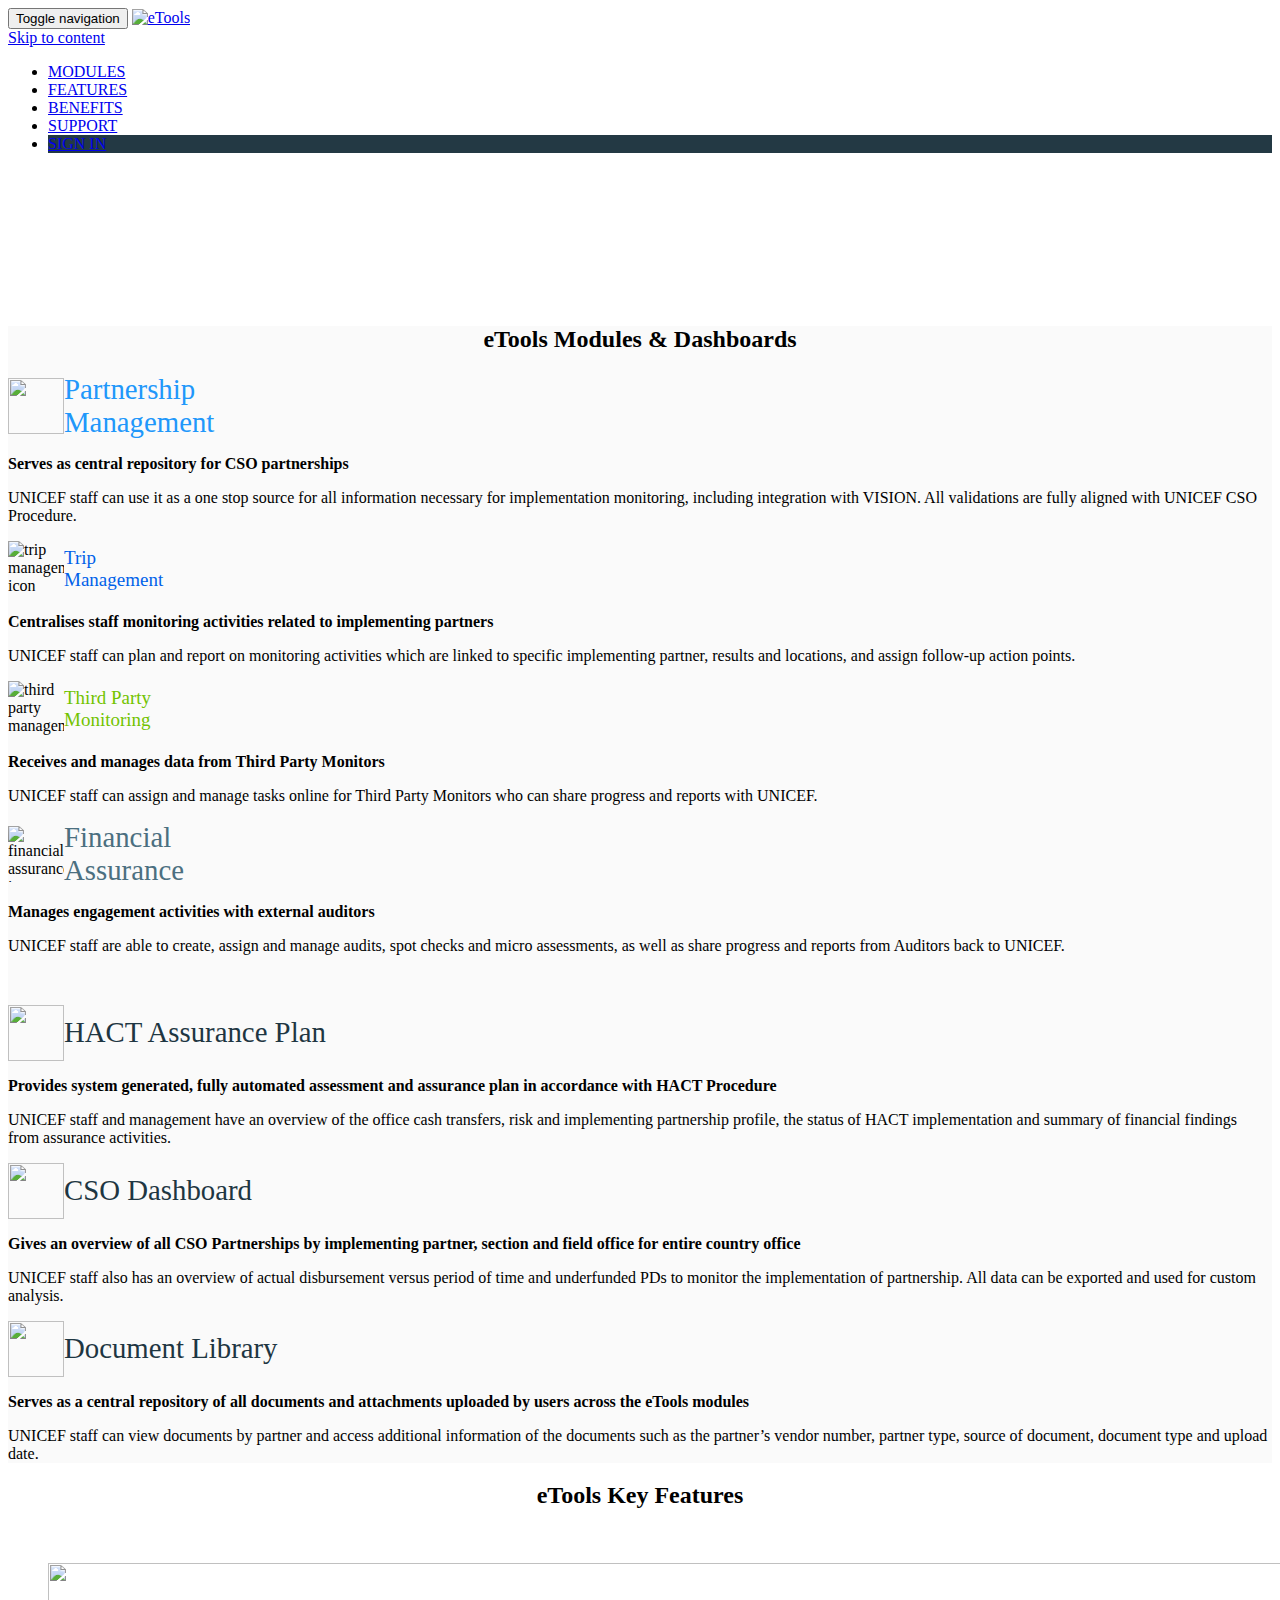
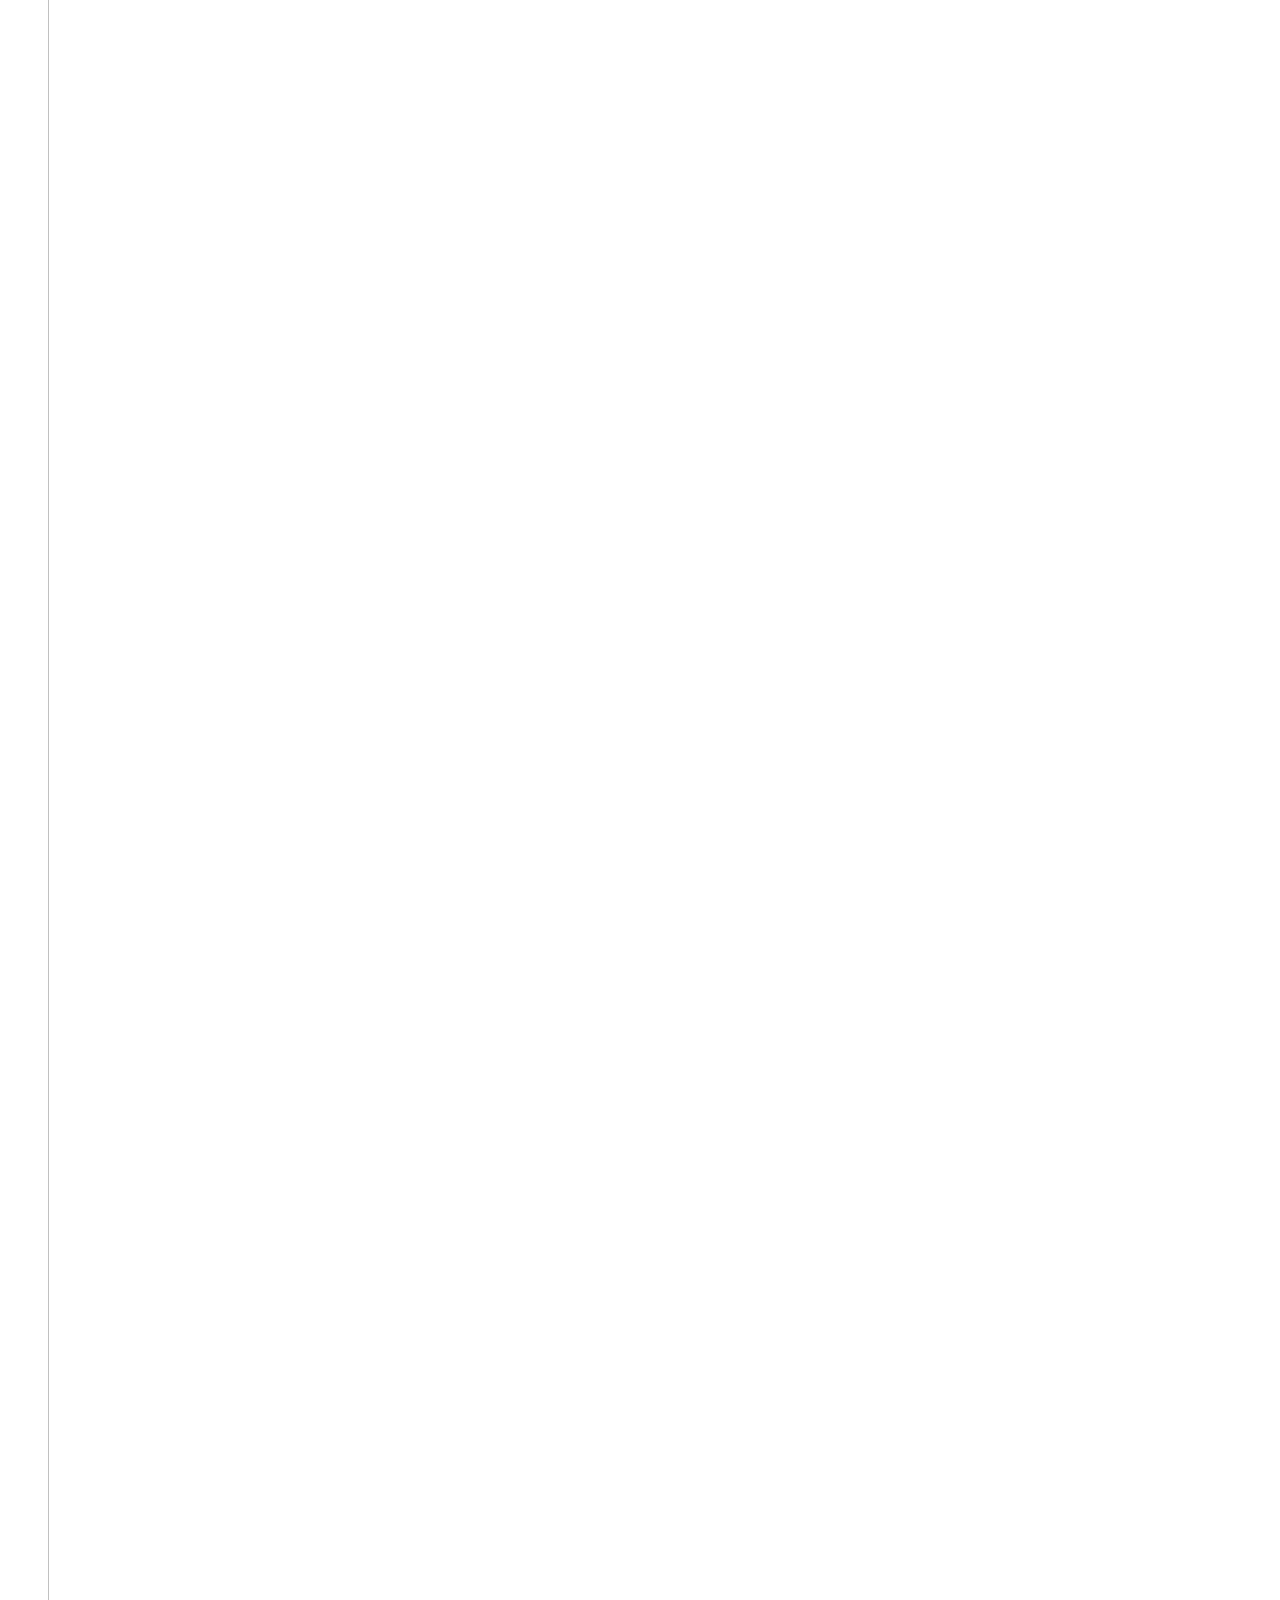
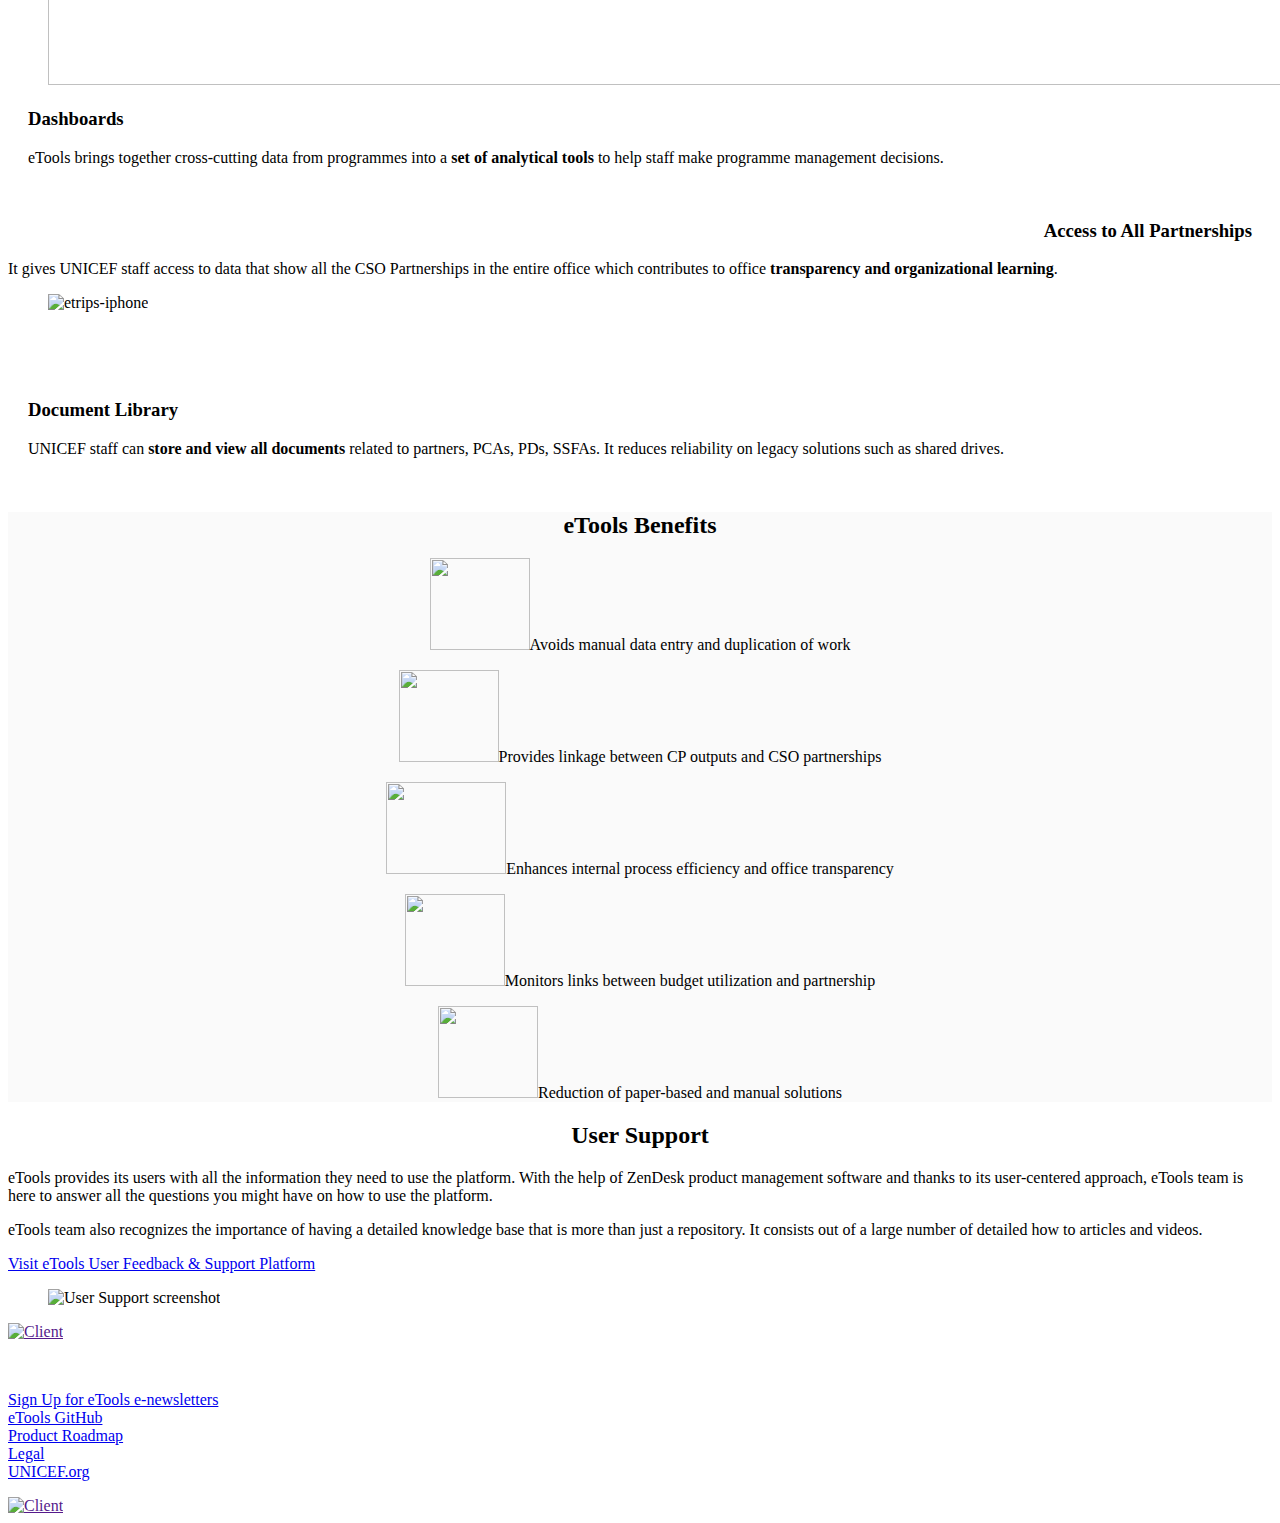
==== site/wwwroot/index.html @ 85310c5a "Adds  to relative refs" ====
<!DOCTYPE html>
<html lang="en-US">
<head>
<meta charset="UTF-8">
<meta name="viewport" content="width=device-width, initial-scale=1">
<meta http-equiv="X-UA-Compatible" content="IE=edge">
<link rel="profile" href="http://gmpg.org/xfn/11">
<link rel="pingback" href="/xmlrpc.php">
<title>eTools</title>
<meta name='robots' content='noindex,follow' />
<link rel='dns-prefetch' href='//fonts.googleapis.com' />
<link rel='dns-prefetch' href='//s.w.org' />
<link rel="alternate" type="application/rss+xml" title="eTools &raquo; Feed" href="/feed/" />
<link rel="alternate" type="application/rss+xml" title="eTools &raquo; Comments Feed" href="/comments/feed/" />
<link rel='stylesheet' id='zerif-lite-css'  href='/landing/wp-content/themes/zerif-lite/style.css?ver=4.7.3' type='text/css' media='all' />
<link rel='stylesheet' id='zerif_font-css'  href='https://fonts.googleapis.com/css?family=Lato%3A300%2C400%2C700%2C400italic%7CMontserrat%3A400%2C700%7CHomemade+Apple&#038;subset=latin%2Clatin-ext' type='text/css' media='all' />
<link rel='stylesheet' id='zerif_font_all-css'  href='//fonts.googleapis.com/css?family=Open+Sans%3A400%2C300%2C300italic%2C400italic%2C600italic%2C600%2C700%2C700italic%2C800%2C800italic&#038;ver=4.7.3' type='text/css' media='all' />
<link rel='stylesheet' id='zerif_bootstrap_style-css'  href='/landing/wp-content/themes/zerif-lite/css/bootstrap.css?ver=4.7.3' type='text/css' media='all' />
<link rel='stylesheet' id='zerif_fontawesome-css'  href='/landing/wp-content/themes/zerif-lite/css/font-awesome.min.css?ver=v1' type='text/css' media='all' />
<link rel='stylesheet' id='zerif_style-css'  href='/landing/wp-content/themes/zerif-lite-child/style.css?ver=v1' type='text/css' media='all' />
<link rel='stylesheet' id='zerif_responsive_style-css'  href='/landing/wp-content/themes/zerif-lite/css/responsive.css?ver=v1' type='text/css' media='all' />
<link rel='stylesheet' id='vc_google_fonts_roboto_slab100300regular700-css'  href='//fonts.googleapis.com/css?family=Roboto+Slab%3A100%2C300%2Cregular%2C700&#038;ver=4.7.3' type='text/css' media='all' />
<link rel='stylesheet' id='vc_openiconic-css'  href='/landing/wp-content/plugins/js_composer/assets/css/lib/vc-open-iconic/vc_openiconic.min.css?ver=5.0.1' type='text/css' media='all' />
<link rel='stylesheet' id='vc_tta_style-css'  href='/landing/wp-content/plugins/js_composer/assets/css/js_composer_tta.min.css?ver=5.0.1' type='text/css' media='all' />
<!--[if lt IE 9]>
<link rel='stylesheet' id='zerif_ie_style-css'  href='/landing/wp-content/themes/zerif-lite/css/ie.css?ver=v1' type='text/css' media='all' />
<![endif]-->
<link rel='stylesheet' id='js_composer_front-css'  href='/landing/wp-content/plugins/js_composer/assets/css/js_composer.min.css?ver=5.0.1' type='text/css' media='all' />
<script type='text/javascript' src='/landing/wp-includes/js/jquery/jquery.js?ver=1.12.4'></script>
<script type='text/javascript' src='/landing/wp-includes/js/jquery/jquery-migrate.min.js?ver=1.4.1'></script>
<script src="/landing/wp-content/themes/zerif-lite-child/js/css3-mediaqueries.js"></script>
<!--[if lt IE 9]>
<link rel="stylesheet" type="text/css" href="/landing/wp-content/themes/zerif-lite-child/vc-ie8.css">
<script type='text/javascript' src='/landing/wp-content/themes/zerif-lite/js/html5.js?ver=4.7.3'></script>
<script src="/landing/wp-content/themes/zerif-lite-child/js/respond.js"></script>
<![endif]-->
<link rel='https://api.w.org/' href='/landing/wp-json/' />
<link rel="EditURI" type="application/rsd+xml" title="RSD" href="/xmlrpc.php?rsd" />
<link rel="wlwmanifest" type="application/wlwmanifest+xml" href="/landing/wp-includes/wlwmanifest.xml" /> 
<meta name="generator" content="WordPress 4.7.3" />
<link rel="canonical" href="/" />
<link rel='shortlink' href='/' />
<link rel="alternate" type="application/json+oembed" href="/landing/wp-json/oembed/1.0/embed?url=http%3A%2F%2F%2F" />
<link rel="alternate" type="text/xml+oembed" href="/landing/wp-json/oembed/1.0/embed?url=http%3A%2F%2F%2F&#038;format=xml" />
<!--[if lte IE 9]><link rel="stylesheet" type="text/css" href="/landing/wp-content/plugins/js_composer/assets/css/vc_lte_ie9.min.css" media="screen"><![endif]-->
<link rel="icon" href="/landing/wp-content/uploads/2017/03/cropped-icon-32x32.png" sizes="32x32" />
<link rel="icon" href="/landing/wp-content/uploads/2017/03/cropped-icon-192x192.png" sizes="192x192" />
<link rel="apple-touch-icon-precomposed" href="/landing/wp-content/uploads/2017/03/cropped-icon-180x180.png" />
<meta name="msapplication-TileImage" content="/landing/wp-content/uploads/2017/03/cropped-icon-270x270.png" />
<style type="text/css" data-type="vc_shortcodes-custom-css">.vc_custom_1488667439154{background-image: url(/landing/wp-content/uploads/2017/01/UNICEF-Ethiopia-277.jpg) !important;background-position: 0 -60px !important;background-repeat: no-repeat !important;background-size: cover !important;}.vc_custom_1488571816545{background-color: #FAFAFA !important;}.vc_custom_1488764417594{background-color: #FAFAFA !important;}.vc_custom_1488540416206{background-image: url(/wp-content/uploads/2017/01/humanitarian_clusters.jpg?id=99) !important;background-position: center !important;background-repeat: no-repeat !important;background-size: cover !important;}.vc_custom_1488571874067{background-color: #f7f7f7 !important;}.vc_custom_1488368010448{padding-left: 70px !important;}.vc_custom_1484524033015{padding-right: 10% !important;padding-left: 10% !important;}.vc_custom_1488561573501{margin-bottom: 2px !important;}</style><noscript><style type="text/css"> .wpb_animate_when_almost_visible { opacity: 1; }</style></noscript>
<!--[if IE]>
  <style>
  	#benefits .vc_separator{
  		display:none
  	}
  </style>
<![endif]-->
</head>


	<body class="page-template page-template-template-fullwidth-no-title page-template-template-fullwidth-no-title-php page page-id-6 wpb-js-composer js-comp-ver-5.0.1 vc_responsive" >



<div id="mobilebgfix">
	<div class="mobile-bg-fix-img-wrap">
		<div class="mobile-bg-fix-img"></div>
	</div>
	<div class="mobile-bg-fix-whole-site">


<header id="home" class="header" itemscope="itemscope" itemtype="http://schema.org/WPHeader">

	<div id="unicef-header"></div>
	
	<div id="main-nav" class="navbar navbar-inverse bs-docs-nav" role="banner">

		<div class="container">

			<div class="navbar-header responsive-logo">

				<button class="navbar-toggle collapsed" type="button" data-toggle="collapse" data-target=".bs-navbar-collapse">

				<span class="sr-only">Toggle navigation</span>

				<span class="icon-bar"></span>

				<span class="icon-bar"></span>

				<span class="icon-bar"></span>

				</button>

				<a href="/" class="navbar-brand"><img src="/landing/wp-content/uploads/2017/01/eTools-logo-color.png" alt="eTools"></a>
			</div>

				<nav class="navbar-collapse bs-navbar-collapse collapse" id="site-navigation" itemscope itemtype="http://schema.org/SiteNavigationElement">
		<a class="screen-reader-text skip-link" href="#content">Skip to content</a>
		<ul id="menu-main" class="nav navbar-nav navbar-right responsive-nav main-nav-list"><li id="menu-item-119" class="menu-item menu-item-type-custom menu-item-object-custom current-menu-item current_page_item menu-item-119"><a href="/#modules">MODULES</a></li>
<li id="menu-item-120" class="menu-item menu-item-type-custom menu-item-object-custom current-menu-item current_page_item menu-item-120"><a href="/#features">FEATURES</a></li>
<li id="menu-item-121" class="menu-item menu-item-type-custom menu-item-object-custom current-menu-item current_page_item menu-item-121"><a href="/#benefits">BENEFITS</a></li>
<li id="menu-item-122" class="menu-item menu-item-type-custom menu-item-object-custom current-menu-item current_page_item menu-item-122"><a href="/#support">SUPPORT</a></li>
<!--<li id="menu-item-123" class="menu-item menu-item-type-custom menu-item-object-custom current-menu-item current_page_item menu-item-123"><a href="/#stories">STORIES</a></li>
<li id="menu-item-124" class="menu-item menu-item-type-custom menu-item-object-custom current-menu-item current_page_item menu-item-124"><a href="/#faq">FAQ</a></li>-->
<li id="menu-item-117" class="menu-item menu-item-type-custom menu-item-object-custom menu-item-117" style="background-color:#233944"><a id="sign-in-button" href="https://etools.unicef.org/saml2/login/">SIGN IN</a></li>
</ul>	</nav>
	
		</div>

	</div>
		<!-- / END TOP BAR -->
<div class="clear"></div>

</header> <!-- / END HOME SECTION  -->
<div id="content" class="site-content">

	<div class="container">

		
		<div class="content-left-wrap col-md-12">

			
			<div id="primary" class="content-area">

				<main id="main" class="site-main">

					<article id="post-6" class="post-6 page type-page status-publish hentry">

	<div class="entry-content">

		<section id="header-image" data-vc-full-width="true" data-vc-full-width-init="false" data-vc-stretch-content="true" class="vc_section vc_custom_1488667439154 vc_section-has-fill vc_section-o-content-top vc_section-flex"><div class="vc_row wpb_row vc_row-fluid vc_row-o-equal-height vc_row-flex" >
			
			<div class="wpb_column vc_column_container vc_col-sm-3"><div class="vc_column-inner"><div class="wpb_wrapper"></div></div></div>
			<div class="news-section wpb_column vc_column_container vc_col-sm-3"><div class="vc_column-inner"><div class="wpb_wrapper"></div></div></div>
			
			<div class="wpb_column vc_column_container vc_col-sm-5"><div class="vc_column-inner vc_custom_1484524033015"><div class="wpb_wrapper">
	<div class="wpb_text_column wpb_content_element">
		<div class="wpb_wrapper">
			<h1><span style="color: #ffffff;">eTools is an online platform that strengthens UNICEF country programme <strong><u>management for results</u>.</strong></span></h1>

		</div>
	</div>
<div style="font-size: 1.2vw;color: #ffffff;line-height: 1.4vw;text-align: left;font-weight:400;font-style:normal" class="vc_custom_heading custom-font">eTools simplifies office processes related to implementing partnership management and programme monitoring to help UNICEF staff focus on achieving results in all programme contexts. </div></div></div></div>
			<div class="wpb_column vc_column_container vc_col-sm-1"><div class="vc_column-inner vc_custom_1488368010448"><div class="wpb_wrapper"></div></div></div>
			</div>
		</section>
		
		<div class="vc_row-full-width vc_clearfix"></div><section id="modules" data-vc-full-width="true" data-vc-full-width-init="false" class="vc_section vc_custom_1488571816545 vc_section-has-fill"><div class="vc_row wpb_row vc_row-fluid"><div class="wpb_column vc_column_container vc_col-sm-12"><div class="vc_column-inner"><div class="wpb_wrapper">
	<div class="wpb_text_column wpb_content_element">
		<div class="wpb_wrapper">
			<p><a name="modules"></a></p>
               <h2 style="text-align: center;">eTools Modules &amp; Dashboards</h2>
			   <div class="dotted_line" style=""></div>
	</div>
<div class="vc_row wpb_row vc_inner vc_row-fluid vc_row-o-equal-height vc_row-o-content-top vc_row-flex"><div class="wpb_column vc_column_container vc_col-sm-3"><div class="vc_column-inner"><div class="wpb_wrapper">
	<div class="wpb_text_column wpb_content_element">
		<div class="wpb_wrapper">
			<p style="text-align:left;display: flex; align-items:center; margin-bottom:10px"><img class="alignleft wp-image-154 size-large"  src="/landing/wp-content/uploads/2017/01/pm_icon_lp.jpg" width="56" height="56"/><span style="color:#2097fa;font-size: 1.8rem; font-weight: 400;">Partnership<br/> Management</span></p>
<p><b><span>Serves as central repository for CSO partnerships</span></b></p>
<p style="text-align: left;">UNICEF staff can use it as a one stop source for all information necessary for implementation monitoring, including integration with VISION. All validations are fully aligned with UNICEF CSO Procedure.</p>

		</div>
	</div>
</div></div></div><div class="wpb_column vc_column_container vc_col-sm-3"><div class="vc_column-inner"><div class="wpb_wrapper">
	<div class="wpb_text_column wpb_content_element">
		<div class="wpb_wrapper">
			<p style="text-align: left;display: flex; align-items:center; margin-bottom:10px"><img class="alignleft size-large wp-image-155"  src="/landing/wp-content/uploads/2017/01/tm_icon_lp.jpg" alt="trip management icon" width="56" height="56"/><span style="color:#0061E9;font-size: 19px; font-weight: 400;">Trip<br/> Management</span></p>
				
<p><b><span>Centralises staff monitoring activities related to implementing partners</span></b></p>
<p style="text-align: left;"><span style="font-weight: 400;">UNICEF staff can plan and report on monitoring activities which are linked to specific implementing partner, results and locations, and assign follow-up action points.</span></p>

		</div>
	</div>
</div></div></div><div class="wpb_column vc_column_container vc_col-sm-3"><div class="vc_column-inner"><div class="wpb_wrapper">
	<div class="wpb_text_column wpb_content_element">
		<div class="wpb_wrapper">
			<p style="text-align: left;display: flex; align-items:center; margin-bottom:10px"><img class="alignleft size-large wp-image-156" src="/landing/wp-content/uploads/2017/01/tpm_icon_lp.jpg" alt="third party management icon" width="56" height="56"/><span style="color:#72C300;font-size: 19px; font-weight: 400;">Third Party<br/> Monitoring</span></p>
			<p><b><span>Receives and manages data from Third Party Monitors</span></b></p>
<p style="text-align: left;"><span style="font-weight: 400;">UNICEF staff can assign and manage tasks online for Third Party Monitors who can share progress and reports with UNICEF.</span></p>

		</div>
	</div>
</div></div></div>
<div class="wpb_column vc_column_container vc_col-sm-3"><div class="vc_column-inner"><div class="wpb_wrapper">
	<div class="wpb_text_column wpb_content_element">
		<div class="wpb_wrapper">
			<p style="text-align: left;display: flex; align-items:center; margin-bottom:10px"><img class="alignleft size-large wp-image-264" src="/landing/wp-content/uploads/2017/01/fa_icon_lp.jpg" alt="financial assurance icon" width="56" height="56"/><span style="color:#4B6F80;font-size: 1.8rem; font-weight: 400;">Financial<br/> Assurance</span></p>
<p><span><b>Manages engagement activities with external auditors</b></span></p>
<p style="text-align: left;">UNICEF staff are able to create, assign and manage audits, spot checks and micro assessments, as well as share progress and reports from Auditors back to UNICEF.</p>
<p>&nbsp;</p>
		</div>
	</div>
</div></div></div>		
<div class="vc_row-full-width vc_clearfix"></div> 
	<div class="dotted_line"></div>
<div class="wpb_column vc_column_container vc_col-sm-4"><div class="vc_column-inner"><div class="wpb_wrapper">
	<div class="wpb_text_column wpb_content_element">
		<div class="wpb_wrapper">
			<p style="text-align: left; left;display: flex; align-items:center; margin-bottom:10px"><img class="alignleft size-large wp-image-264" src="/landing/wp-content/uploads/2017/01/dash_icon_lp.jpg" alt="" width="56" height="56"/><span style="color:#1E3642;font-size: 1.8rem; font-weight: 400;">HACT Assurance Plan</span></p>
<p><span><b>Provides system generated, fully automated assessment and assurance plan in accordance with HACT Procedure</b></span></p>
<p style="text-align: left;">UNICEF staff and management have an overview of the office cash transfers, risk and implementing partnership profile, the status of HACT implementation and summary of financial findings from assurance activities.</p>

		</div>
	</div>
</div></div></div>

<div class="wpb_column vc_column_container vc_col-sm-4"><div class="vc_column-inner"><div class="wpb_wrapper">
<div class="wpb_text_column wpb_content_element">
	<div class="wpb_wrapper">
			<p style="text-align: left; left;display: flex; align-items:center; margin-bottom:10px"><img class="alignleft size-large wp-image-264" src="/landing/wp-content/uploads/2017/01/dash_icon_lp.jpg" alt="" width="56" height="56"/><span style="color:#1E3642;font-size: 1.8rem; font-weight: 400;">CSO Dashboard</span></p>
<p><span><b>Gives an overview of all CSO Partnerships by implementing partner, section and field office for entire country office</b></span></p>
<p style="text-align: left;">UNICEF staff also has an overview of actual disbursement versus period of time and underfunded PDs to monitor the implementation of partnership. All data can be exported and used for custom analysis.</p>

		</div>
	</div>
</div></div></div>	
	
<div class="wpb_column vc_column_container vc_col-sm-4"><div class="vc_column-inner"><div class="wpb_wrapper">
<div class="wpb_text_column wpb_content_element">
	<div class="wpb_wrapper">
			<p style="text-align: left; left;display: flex; align-items:center; margin-bottom:10px"><img class="alignleft size-large wp-image-264" src="/landing/wp-content/uploads/2017/01/dash_icon_lp.jpg" alt="" width="56" height="56"/><span style="color:#1E3642;font-size: 1.8rem; font-weight: 400;">Document Library</span></p>
<p><span><b>Serves as a central repository of all documents and attachments uploaded by users across the eTools modules</b></span></p>
<p style="text-align: left;">UNICEF staff can view documents by partner and access additional information of the documents such as the partner’s vendor number, partner type, source of document, document type and upload date.</p>

		</div>
	</div>
</div></div></div>	
	
		</div></div></div></div></div></section><div class="vc_row-full-width vc_clearfix"></div><section id="features" data-vc-full-width="true" data-vc-full-width-init="false" class="vc_section"><div class="vc_row wpb_row vc_row-fluid"><div class="wpb_column vc_column_container vc_col-sm-12"><div class="vc_column-inner"><div class="wpb_wrapper">
	<div class="wpb_text_column wpb_content_element">
		<div class="wpb_wrapper">
			<p><a name="features"></a></p>
<h2 style="text-align: center;">eTools Key Features</h2>

		</div>
	</div>
</div></div></div></div>
<br/>		
		
		<div class="vc_row wpb_row vc_row-fluid vc_row-o-content-middle vc_row-flex"><div class="wpb_column vc_column_container vc_col-sm-6"><div class="vc_column-inner"><div class="wpb_wrapper">
	<div class="wpb_single_image wpb_content_element vc_align_left">
		
		<figure class="wpb_wrapper vc_figure">
			<div class="vc_single_image-wrapper vc_box_border_grey"><img width="2500" height="1722" src="/landing/wp-content/uploads/2017/01/hact_dash_lp.jpg" class="vc_single_image-img attachment-full" alt=""  /></div>
		</figure>
	</div>
</div></div></div><div class="padded-column wpb_column vc_column_container vc_col-sm-6"><div class="vc_column-inner"><div class="wpb_wrapper">
	<div class="wpb_text_column wpb_content_element">
		<div class="wpb_wrapper" style="margin-left:20px">
			<h3>Dashboards</h3>
<p>eTools brings together cross-cutting data from programmes into a <span style="color: #000000;"><strong>set of analytical tools</strong></span> to help staff make programme management decisions.</p>

		</div>
	</div>
</div></div></div></div>
<p><br/></p>
		<div class="vc_row wpb_row vc_row-fluid vc_row-o-content-middle vc_row-flex"><div class="padded-column wpb_column vc_column_container vc_col-sm-6"><div class="vc_column-inner"><div class="wpb_wrapper">
	<div class="wpb_text_column wpb_content_element">
		<div class="wpb_wrapper" style="margin-right:20px">
			<h3 class="right" style="text-align: right;">Access to All Partnerships</h3>
<p>It gives UNICEF staff access to data that show all the CSO Partnerships in the entire office which contributes to office <span style="color: #000000;"><strong>transparency and organizational learning</strong></span>.</p>

		</div>
	</div>
</div></div></div><div class="wpb_column vc_column_container vc_col-sm-6"><div class="vc_column-inner"><div class="wpb_wrapper">
	<div class="wpb_single_image wpb_content_element vc_align_center">
		
		<figure class="wpb_wrapper vc_figure">
			<div class="vc_single_image-wrapper   vc_box_border_grey"><img class="vc_single_image-img" src="/landing/wp-content/uploads/2017/01/partner_overview.jpg"  alt="etrips-iphone" title="etrips-iphone" /></div>
		</figure>
	</div>
</div></div></div></div>
<p><br/></p>
		<div class="vc_row wpb_row vc_row-fluid vc_row-o-content-middle vc_row-flex"><div class="wpb_column vc_column_container vc_col-sm-6"><div class="vc_column-inner"><div class="wpb_wrapper">
	<div class="wpb_single_image wpb_content_element vc_align_left">
		
		<figure class="wpb_wrapper vc_figure">
			<div class="vc_single_image-wrapper   vc_box_border_grey"><img src="/landing/wp-content/uploads/2017/01/doc_library_lp.jpg" class="vc_single_image-img attachment-full" alt=""  /></div>
		</figure>
	</div>
</div></div></div><div class="wpb_column vc_column_container vc_col-sm-6"><div class="vc_column-inner"><div class="wpb_wrapper">
	<div class="wpb_text_column wpb_content_element">
		<div class="wpb_wrapper" style="margin-left:20px">
			<h3>Document Library</h3>
<p class="p1">UNICEF staff can <span style="color: #000000;"><strong>store and view all documents</strong></span> related to partners, PCAs, PDs, SSFAs. It reduces reliability on legacy solutions such as shared drives.</p>

		</div>
	</div>
</div></div></div></div>
<p><br/></p>
</section>
<div class="vc_row-full-width vc_clearfix"></div><section id="benefits" data-vc-full-width="true" data-vc-full-width-init="false" class="vc_section vc_custom_1488764417594 vc_section-has-fill"><div class="vc_row wpb_row vc_row-fluid"><div class="wpb_column vc_column_container vc_col-sm-1"><div class="vc_column-inner"><div class="wpb_wrapper"></div></div></div><div class="wpb_column vc_column_container vc_col-sm-10"><div class="vc_column-inner"><div class="wpb_wrapper">
	<div class="wpb_text_column wpb_content_element">
		<div class="wpb_wrapper">
			<p><a name="benefits"></a></p>
<h2 style="text-align: center;"></h2>
<h2 style="text-align: center;">eTools Benefits</h2>
<p style="text-align: center;">

		</div>
	</div>
</div></div></div><div class="wpb_column vc_column_container vc_col-sm-1"><div class="vc_column-inner"><div class="wpb_wrapper"></div></div></div></div><div id="benefits-icons" class="vc_row wpb_row vc_row-fluid"><div class="wpb_column vc_column_container vc_col-sm-2"><div class="vc_column-inner"><div class="wpb_wrapper"></div></div></div><div class="wpb_column vc_column_container vc_col-sm-2"><div class="vc_column-inner"><div class="wpb_wrapper">
		<div class="vc_separator wpb_content_element vc_separator_align_center vc_sep_width_100 vc_sep_pos_align_center" style="display:none"><span class="vc_sep_holder vc_sep_holder_l"><span  style="border-color:#cccccc;" class="vc_sep_line"></span></span><div
	class="vc_icon_element vc_icon_element-outer vc_icon_element-align-left">
	<div class="vc_icon_element-inner vc_icon_element-color-custom vc_icon_element-size-md vc_icon_element-style- vc_icon_element-background-color-grey">
		<span class="vc_icon_element-icon vc-oi vc-oi-plus-circle" style="color:#0099ff !important"></span></div>
</div>
<span class="vc_sep_holder vc_sep_holder_r"><span  style="border-color:#cccccc;" class="vc_sep_line"></span></span>
</div>
	<div class="wpb_text_column wpb_content_element">
		<div class="wpb_wrapper">
			<p style="text-align: center;"><img class="aligncenter size-full wp-image-299" src="/landing/wp-content/uploads/2017/01/ic-usability.png" alt="" width="100" height="92" />Avoids manual data entry and duplication of work</p>

		</div>
	</div>
</div></div></div><div class="wpb_column vc_column_container vc_col-sm-2"><div class="vc_column-inner"><div class="wpb_wrapper"><div class="vc_separator wpb_content_element vc_separator_align_center vc_sep_width_100 vc_sep_pos_align_center" style="display:none"><span class="vc_sep_holder vc_sep_holder_l"><span  style="border-color:#cccccc;" class="vc_sep_line"></span></span><div
	class="vc_icon_element vc_icon_element-outer vc_icon_element-align-left">
	<div class="vc_icon_element-inner vc_icon_element-color-custom vc_icon_element-size-md vc_icon_element-style- vc_icon_element-background-color-grey">
		<span class="vc_icon_element-icon vc-oi vc-oi-plus-circle" style="color:#0099ff !important"></span></div>
</div>
<span class="vc_sep_holder vc_sep_holder_r"><span  style="border-color:#cccccc;" class="vc_sep_line"></span></span>
</div>
	<div class="wpb_text_column wpb_content_element">
		<div class="wpb_wrapper">
			<p style="text-align: center;"><img class="aligncenter wp-image-301 size-full" src="/landing/wp-content/uploads/2017/01/ic-linkages.png" width="100" height="92" />Provides linkage between CP outputs and CSO partnerships</p>

		</div>
	</div>
</div></div></div><div class="wpb_column vc_column_container vc_col-sm-2"><div class="vc_column-inner"><div class="wpb_wrapper"><div class="vc_separator wpb_content_element vc_separator_align_center vc_sep_width_100 vc_sep_pos_align_center" style="display:none"><span class="vc_sep_holder vc_sep_holder_l"><span  style="border-color:#cccccc;" class="vc_sep_line"></span></span><div
	class="vc_icon_element vc_icon_element-outer vc_icon_element-align-left">
	<div class="vc_icon_element-inner vc_icon_element-color-custom vc_icon_element-size-md vc_icon_element-style- vc_icon_element-background-color-grey">
		<span class="vc_icon_element-icon vc-oi vc-oi-plus-circle" style="color:#0099ff !important"></span></div>
</div>
<span class="vc_sep_holder vc_sep_holder_r"><span  style="border-color:#cccccc;" class="vc_sep_line"></span></span>
</div>
	<div class="wpb_text_column wpb_content_element">
		<div class="wpb_wrapper">
			<p style="text-align: center;"><img class="aligncenter size-full wp-image-297" src="/landing/wp-content/uploads/2017/01/ic-collaboration.png" alt="" width="120" height="92" />Enhances internal process efficiency and office transparency</p>

		</div>
	</div>
</div></div></div><div class="wpb_column vc_column_container vc_col-sm-2"><div class="vc_column-inner"><div class="wpb_wrapper"><div class="vc_separator wpb_content_element vc_separator_align_center vc_sep_width_100 vc_sep_pos_align_center" style="display:none"><span class="vc_sep_holder vc_sep_holder_l"><span  style="border-color:#cccccc;" class="vc_sep_line"></span></span><div
	class="vc_icon_element vc_icon_element-outer vc_icon_element-align-left">
	<div class="vc_icon_element-inner vc_icon_element-color-custom vc_icon_element-size-md vc_icon_element-style- vc_icon_element-background-color-grey">
		<span class="vc_icon_element-icon vc-oi vc-oi-plus-circle" style="color:#0099ff !important"></span></div>
</div>
<span class="vc_sep_holder vc_sep_holder_r"><span  style="border-color:#cccccc;" class="vc_sep_line"></span></span>
</div>
	<div class="wpb_text_column wpb_content_element">
		<div class="wpb_wrapper">
			<p style="text-align: center;"><img class="aligncenter size-full wp-image-298" src="/landing/wp-content/uploads/2017/01/ic-monitor.png" alt="" width="100" height="92" />Monitors links between budget utilization and partnership</p>

		</div>
	</div>
</div></div></div><div class="wpb_column vc_column_container vc_col-sm-2"><div class="vc_column-inner"><div class="wpb_wrapper"><div class="vc_separator wpb_content_element vc_separator_align_center vc_sep_width_100 vc_sep_pos_align_center" style="display:none"><span class="vc_sep_holder vc_sep_holder_l"><span  style="border-color:#cccccc;" class="vc_sep_line"></span></span><div
	class="vc_icon_element vc_icon_element-outer vc_icon_element-align-left">
	<div class="vc_icon_element-inner vc_icon_element-color-custom vc_icon_element-size-md vc_icon_element-style- vc_icon_element-background-color-grey">
		<span class="vc_icon_element-icon vc-oi vc-oi-plus-circle" style="color:#0099ff !important"></span></div>
</div>
<span class="vc_sep_holder vc_sep_holder_r"><span  style="border-color:#cccccc;" class="vc_sep_line"></span></span>
</div>
	<div class="wpb_text_column wpb_content_element">
		<div class="wpb_wrapper">
			<p style="text-align: center;"><img class="aligncenter size-full wp-image-300" src="/landing/wp-content/uploads/2017/01/ic-solutions.png" alt="" width="100" height="92" />Reduction of paper-based and manual solutions</p>

		</div>
	</div>
</div></div></div></div></section><div class="vc_row-full-width vc_clearfix"></div><section id="user-support" class="vc_section"><div class="vc_row wpb_row vc_row-fluid"><div class="wpb_column vc_column_container vc_col-sm-12"><div class="vc_column-inner"><div class="wpb_wrapper">
	<div class="wpb_text_column wpb_content_element">
		<div class="wpb_wrapper">
			<p><a name="support"></a></p>
<h2 style="text-align: center;">User Support</h2>

		</div>
	</div>
</div></div></div></div><div class="vc_row wpb_row vc_row-fluid vc_row-o-equal-height vc_row-o-content-middle vc_row-flex"><div class="padded-column wpb_column vc_column_container vc_col-sm-6"><div class="vc_column-inner"><div class="wpb_wrapper">
	<div class="wpb_text_column wpb_content_element">
		<div class="wpb_wrapper">
			<p><span style="font-weight: 400;">eTools provides its users with all the information they need to use the platform. With the help of ZenDesk product management software and thanks to its user-centered approach, eTools team is here to answer all the questions you might have on how to use the platform. </span></p>
<p><span style="font-weight: 400;">eTools team also recognizes the importance of having a detailed knowledge base that is more than just a repository. It consists out of a large number of detailed how to articles and videos.</span></p>
<p style="text-align: left;"><a href="https://etools.zendesk.com/" target="_blank">Visit eTools User Feedback &amp; Support Platform</a></p>

		</div>
	</div>
</div></div></div><div class="wpb_column vc_column_container vc_col-sm-6"><div class="vc_column-inner"><div class="wpb_wrapper">
	<div class="wpb_single_image wpb_content_element vc_align_right">
		
		<figure class="wpb_wrapper vc_figure">
			<div class="vc_single_image-wrapper vc_box_border_grey" style="box-shadow:none"><img width="795" height="858" src="/landing/wp-content/uploads/2017/01/user_support.jpg" class="vc_single_image-img attachment-full" alt="User Support screenshot"  /></div>
		</figure>
	</div>
</div></div></div></div></section>
		
		<!--<section data-vc-full-width="true" data-vc-full-width-init="false" class="vc_section vc_custom_1488540416206 vc_section-has-fill vc_section-o-content-bottom vc_section-flex"><div class="vc_row wpb_row vc_row-fluid vc_row-o-equal-height vc_row-o-content-middle vc_row-flex"><div class="wpb_column vc_column_container vc_col-sm-7"><div class="vc_column-inner vc_custom_1488561573501"><div class="wpb_wrapper">
	<div class="wpb_text_column wpb_content_element">
		<div class="wpb_wrapper">
			<h2 style="text-align: left; color: #f0f0f0;">Humanitarian Context</h2>

		</div>
	</div>
<div style="font-size: 1em;color: #ffffff;text-align: left;font-family:Roboto Slab;font-weight:400;font-style:normal" class="vc_custom_heading custom-font">eTools supports efficient management and monitoring of humanitarian response. Country offices can seamlessly handle the increased volume and frequency of information needed by management to inform the humanitarian response.  Where clusters are activated, eTools allows partners to report into UNICEF-led cluster using the same platform.</div></div></div></div><div class="wpb_column vc_column_container vc_col-sm-5"><div class="vc_column-inner"><div class="wpb_wrapper"></div></div></div></div></section>
		
		<div class="vc_row-full-width vc_clearfix"></div>
		<section id="case-studies" data-vc-full-width="true" data-vc-full-width-init="false" class="vc_section vc_custom_1488571874067 vc_section-has-fill"><div class="vc_row wpb_row vc_row-fluid"><div class="wpb_column vc_column_container vc_col-sm-12"><div class="vc_column-inner"><div class="wpb_wrapper">
	<div class="wpb_raw_code wpb_content_element wpb_raw_html">
		<div class="wpb_wrapper">
			<a name="stories"></a>
		</div>
	</div>
</div></div></div></div><div class="vc_row wpb_row vc_row-fluid vc_row-o-equal-height vc_row-o-content-middle vc_row-flex"><div class="wpb_column vc_column_container vc_col-sm-12"><div class="vc_column-inner"><div class="wpb_wrapper"><div class="vc_tta-container vc_tta-o-non-responsive" data-vc-action="collapse"><div class="vc_general vc_tta vc_tta-tabs vc_tta-o-shape-group vc_tta-has-pagination vc_tta-o-no-fill vc_tta-tabs-position-top  vc_tta-pageable"><div class="vc_tta-panels-container"><ul class="vc_general vc_pagination vc_pagination-style-outline vc_pagination-shape-round vc_pagination-color-black"><li class="vc_pagination-item vc_active" data-vc-tab><a href="#1484600448068-4d28880f-a29c" class="vc_pagination-trigger" data-vc-tabs data-vc-container=".vc_tta"></a></li><li class="vc_pagination-item" data-vc-tab><a href="#1484600448069-e412e030-8f4b" class="vc_pagination-trigger" data-vc-tabs data-vc-container=".vc_tta"></a></li><li class="vc_pagination-item" data-vc-tab><a href="#1488541218814-cce4e85f-0f3a" class="vc_pagination-trigger" data-vc-tabs data-vc-container=".vc_tta"></a></li></ul><div class="vc_tta-panels"><div class="vc_tta-panel vc_active" id="1484600448068-4d28880f-a29c" data-vc-content=".vc_tta-panel-body"><div class="vc_tta-panel-body">
			<span class="vc_tta-panel-title">
				<a  data-vc-container=".vc_tta-container" data-vc-accordion="" data-vc-target="#1484600448068-4d28880f-a29c"></a>
			</span>
		<div class="vc_row wpb_row vc_inner vc_row-fluid"><div class="wpb_column vc_column_container vc_col-sm-6"><div class="vc_column-inner"><div class="wpb_wrapper">
	<div class="wpb_single_image wpb_content_element vc_align_right">
		
		<figure class="wpb_wrapper vc_figure">
			<div class="vc_single_image-wrapper   vc_box_border_grey"><img width="1024" height="683" src="/landing/wp-content/uploads/2017/01/PalestineIMG_8104-1024x683.jpg" class="vc_single_image-img attachment-large" alt="Palestine colleagues" srcset="/landing/wp-content/uploads/2017/01/PalestineIMG_8104-1024x683.jpg 1024w, /landing/wp-content/uploads/2017/01/PalestineIMG_8104-300x200.jpg 300w, /landing/wp-content/uploads/2017/01/PalestineIMG_8104-768x512.jpg 768w, /landing/wp-content/uploads/2017/01/PalestineIMG_8104-750x500.jpg 750w" sizes="(max-width: 1024px) 100vw, 1024px" /></div>
		</figure>
	</div>
</div></div></div><div class="wpb_column vc_column_container vc_col-sm-6"><div class="vc_column-inner"><div class="wpb_wrapper">
	<div class="wpb_text_column wpb_content_element">
		<div class="wpb_wrapper">
			<h2>Case Studies : Palestine Story</h2>
<p>&nbsp;</p>
<p>As an early adopting office, UNICEF State of Palestine talks about how it has benefited from eTools platform and its features, and stressed that eTools will help them shift from classic reporting system to the integrated technological online reporting system.</p>
<p><strong><a href="/palestine-story/">Read more&#8230;</a></strong></p>

		</div>
	</div>
</div></div></div></div></div></div><div class="vc_tta-panel" id="1484600448069-e412e030-8f4b" data-vc-content=".vc_tta-panel-body"><div class="vc_tta-panel-body">
			<span class="vc_tta-panel-title">
				<a  data-vc-container=".vc_tta-container" data-vc-accordion="" data-vc-target="#1484600448069-e412e030-8f4b"></a>
			</span>
		<div class="vc_row wpb_row vc_inner vc_row-fluid"><div class="wpb_column vc_column_container vc_col-sm-6"><div class="vc_column-inner"><div class="wpb_wrapper">
	<div class="wpb_single_image wpb_content_element vc_align_left">
		
		<figure class="wpb_wrapper vc_figure">
			<div class="vc_single_image-wrapper   vc_box_border_grey"><img width="1024" height="683" src="/landing/wp-content/uploads/2017/01/Indonesia_IMG_0823-1024x683.jpg" class="vc_single_image-img attachment-large" alt="" srcset="/landing/wp-content/uploads/2017/01/Indonesia_IMG_0823-1024x683.jpg 1024w, /landing/wp-content/uploads/2017/01/Indonesia_IMG_0823-300x200.jpg 300w, /landing/wp-content/uploads/2017/01/Indonesia_IMG_0823-768x512.jpg 768w, /landing/wp-content/uploads/2017/01/Indonesia_IMG_0823-750x500.jpg 750w" sizes="(max-width: 1024px) 100vw, 1024px" /></div>
		</figure>
	</div>
</div></div></div><div class="wpb_column vc_column_container vc_col-sm-6"><div class="vc_column-inner"><div class="wpb_wrapper">
	<div class="wpb_text_column wpb_content_element">
		<div class="wpb_wrapper">
			<h2>Case Studies : Indonesia story</h2>
<p>&nbsp;</p>
<p>UNICEF’s Field Office in Surabaya, Indonesia tests eTrips mobile application during their programmatic visit to Health Center (Puskesmas) at Mulyorejo to monitor MNCH programme implementation by a CSO partner.</p>
<p class="p1"><a href="/indonesia-story/"><span style="color: #0099ff;"><strong>Read more&#8230;</strong></span></a></p>

		</div>
	</div>
</div></div></div></div></div></div><div class="vc_tta-panel" id="1488541218814-cce4e85f-0f3a" data-vc-content=".vc_tta-panel-body"><div class="vc_tta-panel-body">
			<span class="vc_tta-panel-title">
				<a  data-vc-container=".vc_tta-container" data-vc-accordion="" data-vc-target="#1488541218814-cce4e85f-0f3a"></a>
			</span>
		<div class="vc_row wpb_row vc_inner vc_row-fluid"><div class="wpb_column vc_column_container vc_col-sm-6"><div class="vc_column-inner"><div class="wpb_wrapper">
	<div class="wpb_single_image wpb_content_element vc_align_left">
		
		<figure class="wpb_wrapper vc_figure">
			<div class="vc_single_image-wrapper   vc_box_border_grey"><img width="1024" height="683" src="/landing/wp-content/uploads/2017/01/Sudan_IMG_01802-1-1024x683.jpg" class="vc_single_image-img attachment-large" alt="" srcset="/landing/wp-content/uploads/2017/01/Sudan_IMG_01802-1-1024x683.jpg 1024w, /landing/wp-content/uploads/2017/01/Sudan_IMG_01802-1-300x200.jpg 300w, /landing/wp-content/uploads/2017/01/Sudan_IMG_01802-1-768x512.jpg 768w, /landing/wp-content/uploads/2017/01/Sudan_IMG_01802-1-750x500.jpg 750w" sizes="(max-width: 1024px) 100vw, 1024px" /></div>
		</figure>
	</div>
</div></div></div><div class="wpb_column vc_column_container vc_col-sm-6"><div class="vc_column-inner"><div class="wpb_wrapper">
	<div class="wpb_text_column wpb_content_element">
		<div class="wpb_wrapper">
			<h2>Case Studies : Sudan story</h2>
<p>&nbsp;</p>
<p>The Sudan Country Office team responsible for adopting eTools platform tells us how eTools has impacted their office in terms of output and in what ways the platform can be used to help address the needs of children in the hardest to reach areas</p>
<p class="p1"><a href="/sudan-story/"><span style="color: #0099ff;"><strong>Read more&#8230;</strong></span></a></p>

		</div>
	</div>
</div></div></div></div></div></div></div></div></div></div></div></div></div></div></section>
		
		
		<div class="vc_row-full-width vc_clearfix"></div>
		
		<section class="vc_section"><div class="vc_row wpb_row vc_row-fluid"><div class="wpb_column vc_column_container vc_col-sm-12"><div class="vc_column-inner"><div class="wpb_wrapper">
	<div class="wpb_text_column wpb_content_element">
		<div class="wpb_wrapper">
			<p><a name="faq"></a></p>

		</div>
	</div>
</div></div></div></div><div class="vc_row wpb_row vc_row-fluid"><div class="wpb_column vc_column_container vc_col-sm-5"><div class="vc_column-inner"><div class="wpb_wrapper">
	<div class="wpb_text_column wpb_content_element">
		<div class="wpb_wrapper">
			<h2 style="text-align: right;">Frequently Asked Questions</h2>
<p style="text-align: right;">More FAQ can be found on eTools <a href="https://etools.uservoice.com/knowledgebase/topics/127755-faq">Knowledge Base</a></p>

		</div>
	</div>
</div></div></div><div class="wpb_column vc_column_container vc_col-sm-1"><div class="vc_column-inner"><div class="wpb_wrapper"></div></div></div><div class="wpb_column vc_column_container vc_col-sm-6"><div class="vc_column-inner"><div class="wpb_wrapper"><div id='1486553703901-6641867a-b5ff' class="vc_toggle vc_toggle_round vc_toggle_color_green  vc_toggle_size_lg">
	<div class="vc_toggle_title"><h4>How do I get access to eTools?</h4><i class="vc_toggle_icon"></i></div>
	<div class="vc_toggle_content"><p><span style="font-weight: 400;">All you need is your UNICEF email and password.</span></p>
</div>
</div>
<div id='1486553904440-45df92ff-afe2' class="vc_toggle vc_toggle_round vc_toggle_color_green  vc_toggle_size_lg">
	<div class="vc_toggle_title"><h4>What is the cost of eTools?</h4><i class="vc_toggle_icon"></i></div>
	<div class="vc_toggle_content"><p><span style="font-weight: 400;">eTools is free under open source licensing. No financial cost is to be incurred by country offices in the adoption of eTools.</span></p>
</div>
</div>
<div id='1486553947068-94383276-f5a0' class="vc_toggle vc_toggle_round vc_toggle_color_green  vc_toggle_size_lg">
	<div class="vc_toggle_title"><h4>Why can’t I see some of the mentioned features?</h4><i class="vc_toggle_icon"></i></div>
	<div class="vc_toggle_content"><p><span style="font-weight: 400;">Not everyone can see and do everything in eTools. It depends on which group of users you belong to and what are the permissions associated with the group you belong to.</span></p>
</div>
</div>
<div id='1486554011882-a9bed9ca-7f1e' class="vc_toggle vc_toggle_round vc_toggle_color_green  vc_toggle_size_lg">
	<div class="vc_toggle_title"><h4>How can I know which user group I belong to?</h4><i class="vc_toggle_icon"></i></div>
	<div class="vc_toggle_content"><p><span style="font-weight: 400;">In order to find out which user group you belong to, contact your ICT manager.  There are 11 group type in eTools, seven (7) of which are of significance and eTools users can be assigned to. </span></p>
</div>
</div>
<div id='1486554282409-34c61388-02c0' class="vc_toggle vc_toggle_round vc_toggle_color_green  vc_toggle_size_lg">
	<div class="vc_toggle_title"><h4>Can I access eTools offline?</h4><i class="vc_toggle_icon"></i></div>
	<div class="vc_toggle_content"><p><span style="font-weight: 400;">No, you need a stable internet connection to access eTools. However, we are aware that some offices have poor internet connection, so we encourage our users to use eTrips mobile application for easier access to eTools. </span></p>
</div>
</div>
</div></div></div></div></section> -->

	</div><!-- .entry-content -->

	
</article><!-- #post-## -->
				</main><!-- #main -->

			</div><!-- #primary -->

			
		</div><!-- .content-left-wrap -->

		
	</div><!-- .container -->


</div><!-- .site-content -->


<footer id="footer" itemscope="itemscope" itemtype="http://schema.org/WPFooter">

	<div class="footer-widget-wrap"><div class="container"><div class="footer-widget col-xs-12 col-sm-4"><aside id="zerif_clients-widget-7" class="widget footer-widget-footer widget_zerif_clients-widget">
			<a href="">
				<img src="/landing/wp-content/uploads/2017/03/etools-logo-footer.png" alt="Client">			</a>

			</aside></div><div class="footer-widget col-xs-12 col-sm-4"><aside id="text-5" class="widget footer-widget-footer widget_text">			<div class="textwidget"><p>&nbsp;</p>
<p>
<a class="signup-newsletter" href="https://docs.google.com/forms/d/e/1FAIpQLSf5Vcx7qIfxjJ_fpDLeDmISoyM_4zxgeONlG2wIhdBCoVxD8A/viewform?usp=sf_link">Sign Up for eTools e-newsletters</a><br/>
<a href="https://www.github.com/unicef/etools" target="_blank">eTools GitHub</a><br/>
<a href="https://app.roadmunk.com/publish/052e7f58314e79a1840a95ccf0b3c0516c744965" target="_blank">Product Roadmap</a><br/>
<a href="https://www.unicef.org/about/legal.html" target="_blank">Legal</a><br/>
<a href="https://www.unicef.org/" target="_blank">UNICEF.org</a>
</p></div>
		</aside></div><div class="footer-widget col-xs-12 col-sm-4"><aside id="zerif_clients-widget-6" class="widget footer-widget-footer widget_zerif_clients-widget">
			<a href="">
				<img src="/landing/wp-content/uploads/2017/02/unicef_footer_logo.png" alt="Client">			</a>

			</aside></div></div></div>
	<div class="container">

		
					</div> <!-- / END CONTAINER -->

</footer> <!-- / END FOOOTER  -->


	</div><!-- mobile-bg-fix-whole-site -->
</div><!-- .mobile-bg-fix-wrap -->



<script type='text/javascript' src='/landing/wp-content/themes/zerif-lite/js/bootstrap.min.js?ver=20120206'></script>
<script type='text/javascript' src='/landing/wp-content/themes/zerif-lite/js/jquery.knob.js?ver=20120206'></script>
<script type='text/javascript' src='/landing/wp-content/themes/zerif-lite/js/smoothscroll.js?ver=20120206'></script>
<script type='text/javascript' src='/landing/wp-content/themes/zerif-lite/js/scrollReveal.js?ver=20120206'></script>
<script type='text/javascript' src='/landing/wp-content/themes/zerif-lite/js/zerif.js?ver=20120206'></script>
<script type='text/javascript' src='/landing/wp-includes/js/wp-embed.min.js?ver=4.7.3'></script>
<script type='text/javascript' src='/landing/wp-content/plugins/js_composer/assets/js/dist/js_composer_front.min.js?ver=5.0.1'></script>
<script type='text/javascript' src='/landing/wp-content/plugins/js_composer/assets/lib/vc_accordion/vc-accordion.min.js?ver=5.0.1'></script>
<script type='text/javascript' src='/landing/wp-content/plugins/js_composer/assets/lib/vc-tta-autoplay/vc-tta-autoplay.min.js?ver=5.0.1'></script>
<script type='text/javascript' src='/landing/wp-content/plugins/js_composer/assets/lib/vc_tabs/vc-tabs.min.js?ver=5.0.1'></script>
<script>
  (function(i,s,o,g,r,a,m){i['GoogleAnalyticsObject']=r;i[r]=i[r]||function(){
  (i[r].q=i[r].q||[]).push(arguments)},i[r].l=1*new Date();a=s.createElement(o),
  m=s.getElementsByTagName(o)[0];a.async=1;a.src=g;m.parentNode.insertBefore(a,m)
  })(window,document,'script','https://www.google-analytics.com/analytics.js','ga');

  ga('create', 'UA-92305881-4', 'auto');
  ga('send', 'pageview');

</script>
<script>
	var staging = /\?env=etools-staging/
	var dev = /\?env=etools-dev/
	var demo = /\?env=etools-demo/

	if (dev.test(window.location.href)) {
		document.getElementById("sign-in-button").href = "https://etools-dev.unicef.org/saml2/login/" 
	} else if (staging.test(window.location.href)) {
		document.getElementById("sign-in-button").href = "https://etools-staging.unicef.org/saml2/login/"
	} else if (demo.test(window.location.href)) {
		document.getElementById("sign-in-button").href = "https://etools-demo.unicef.org/saml2/login/"
	} else {
		document.getElementById("sign-in-button").href = "https://etools.unicef.org/saml2/login/"
	}
</script>

</body>

</html>
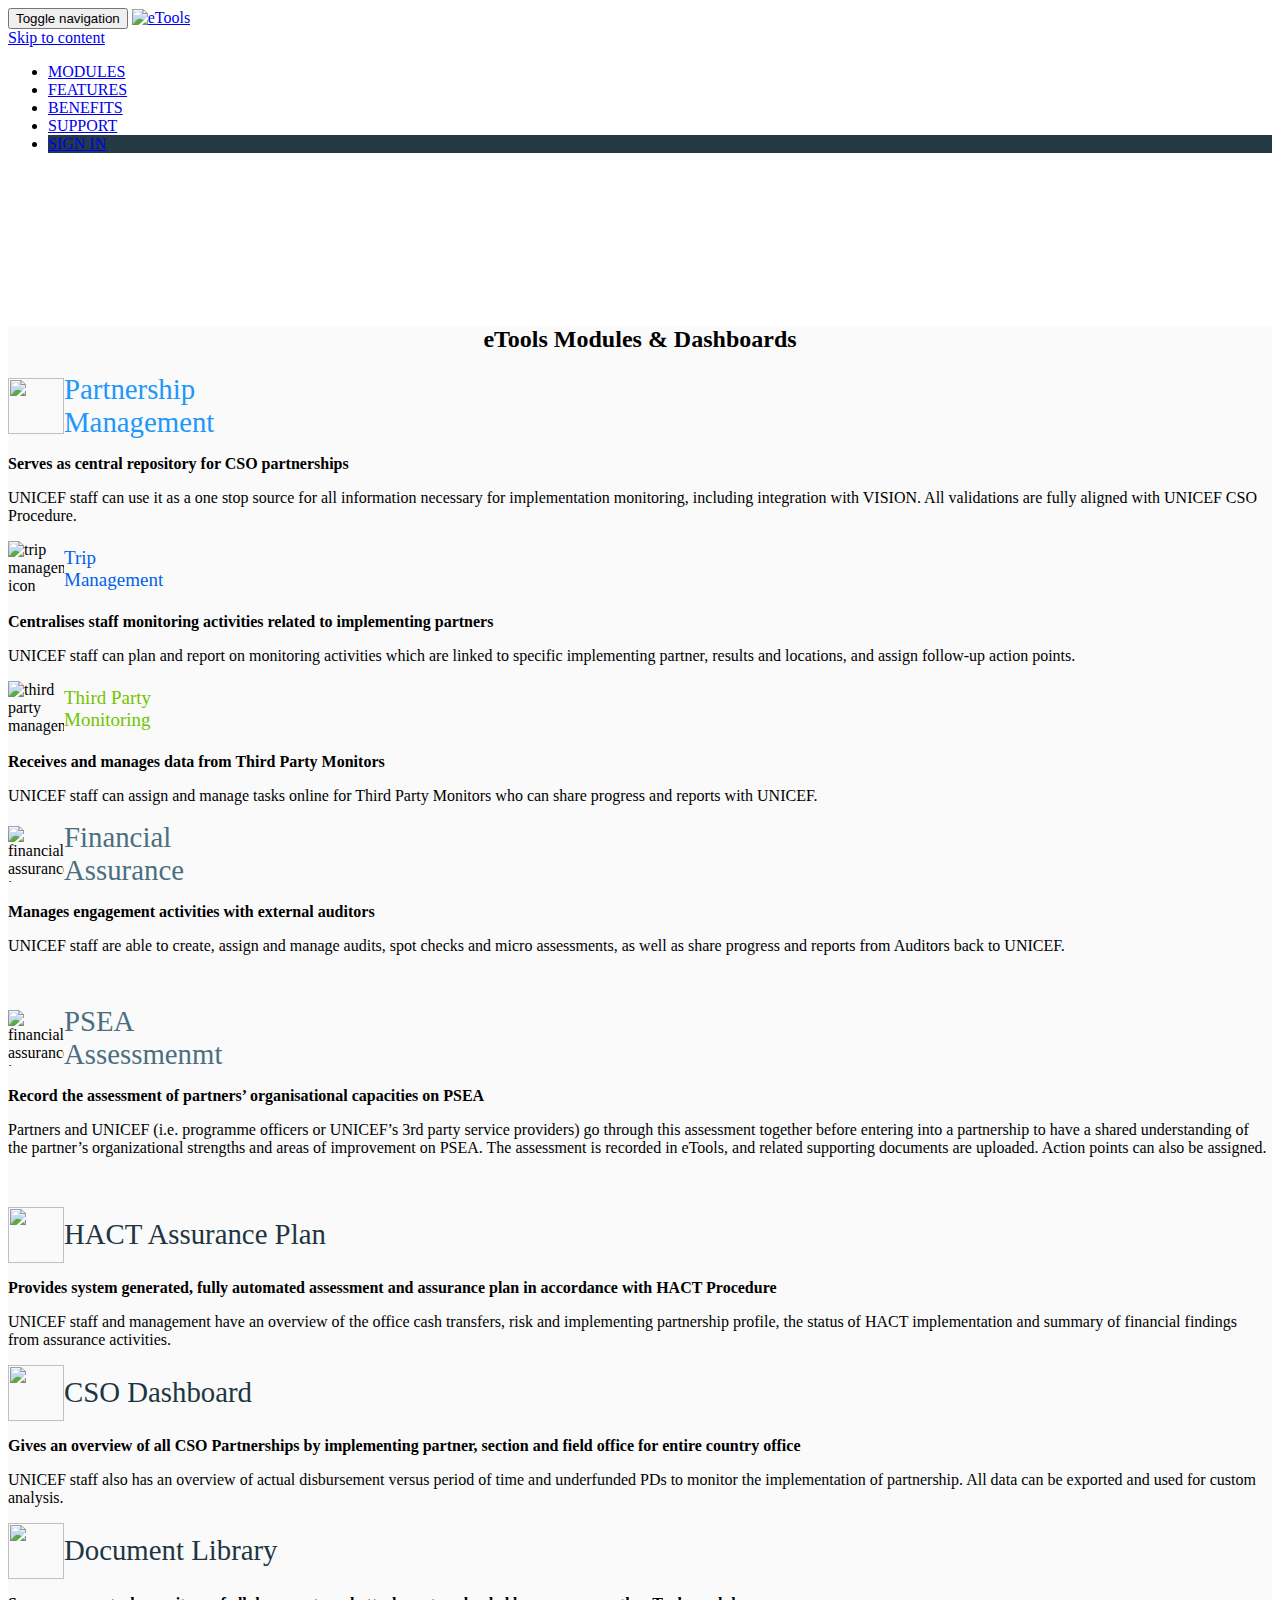
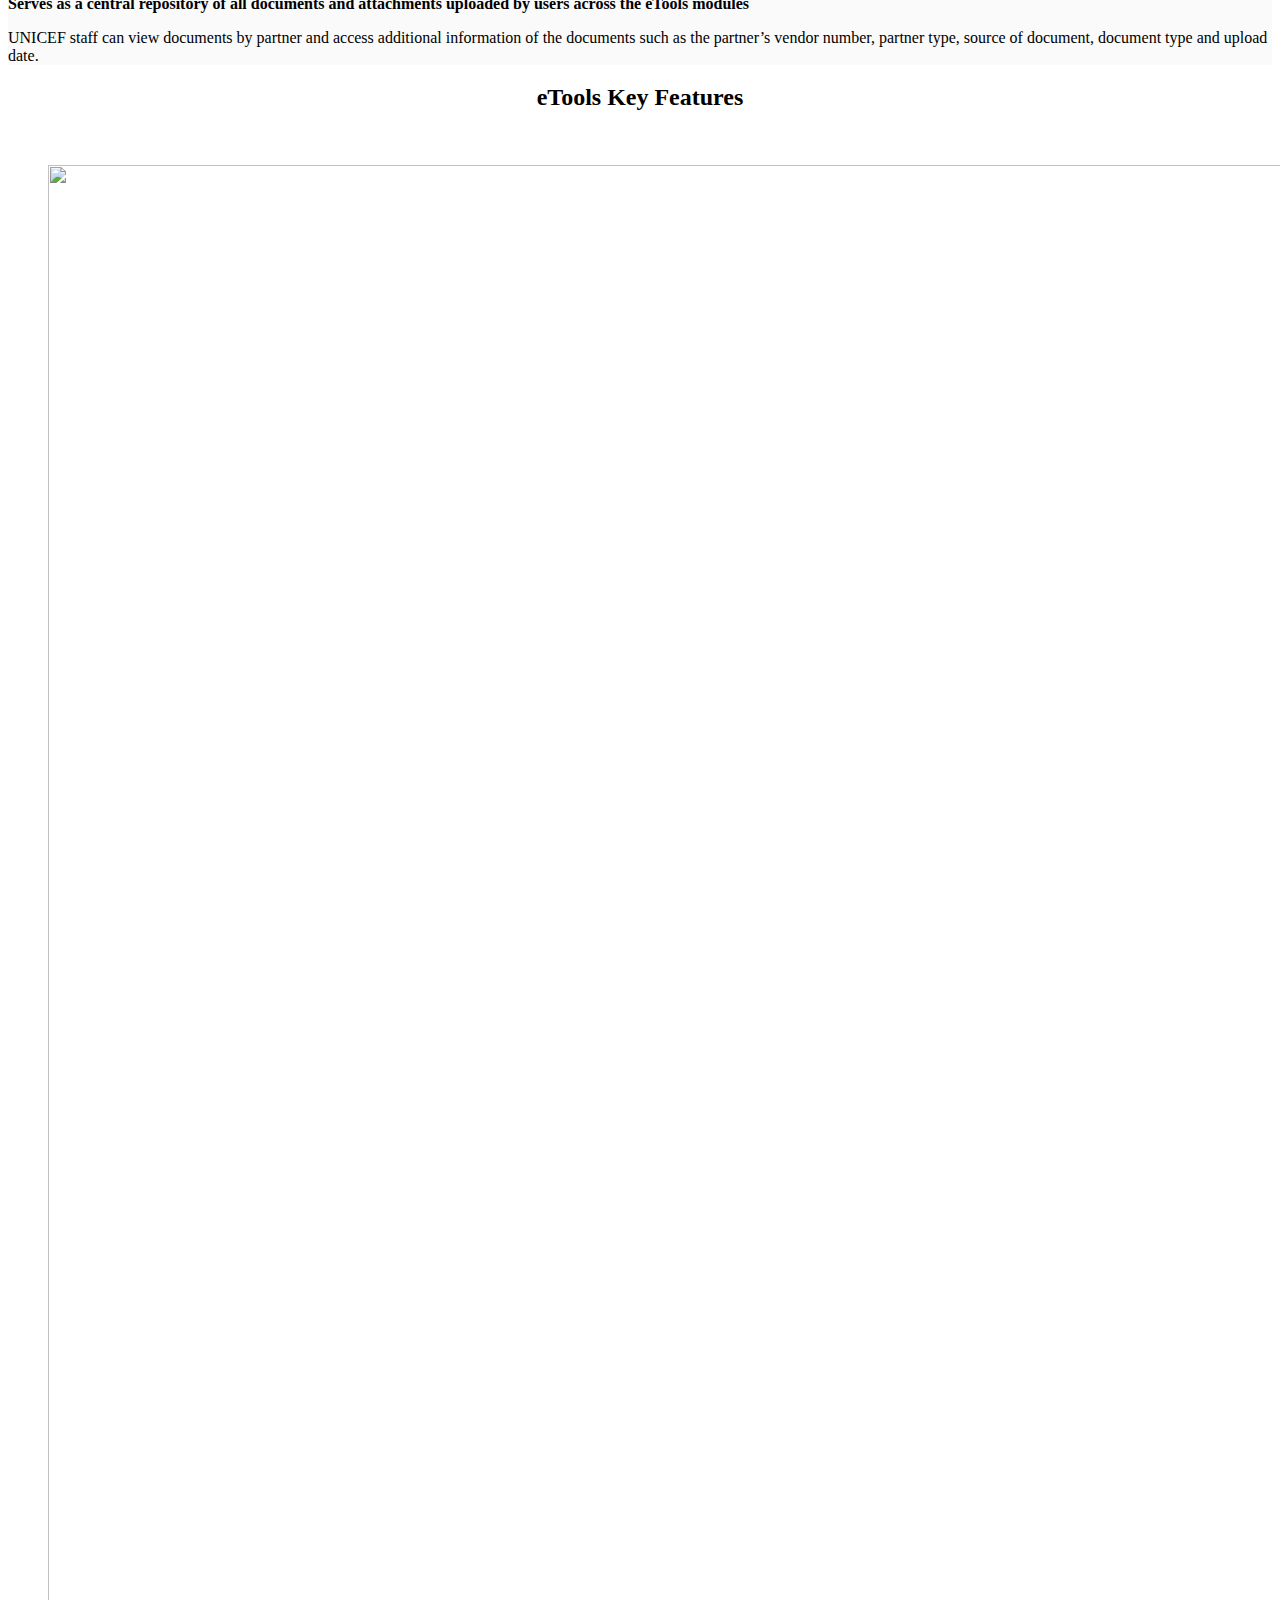
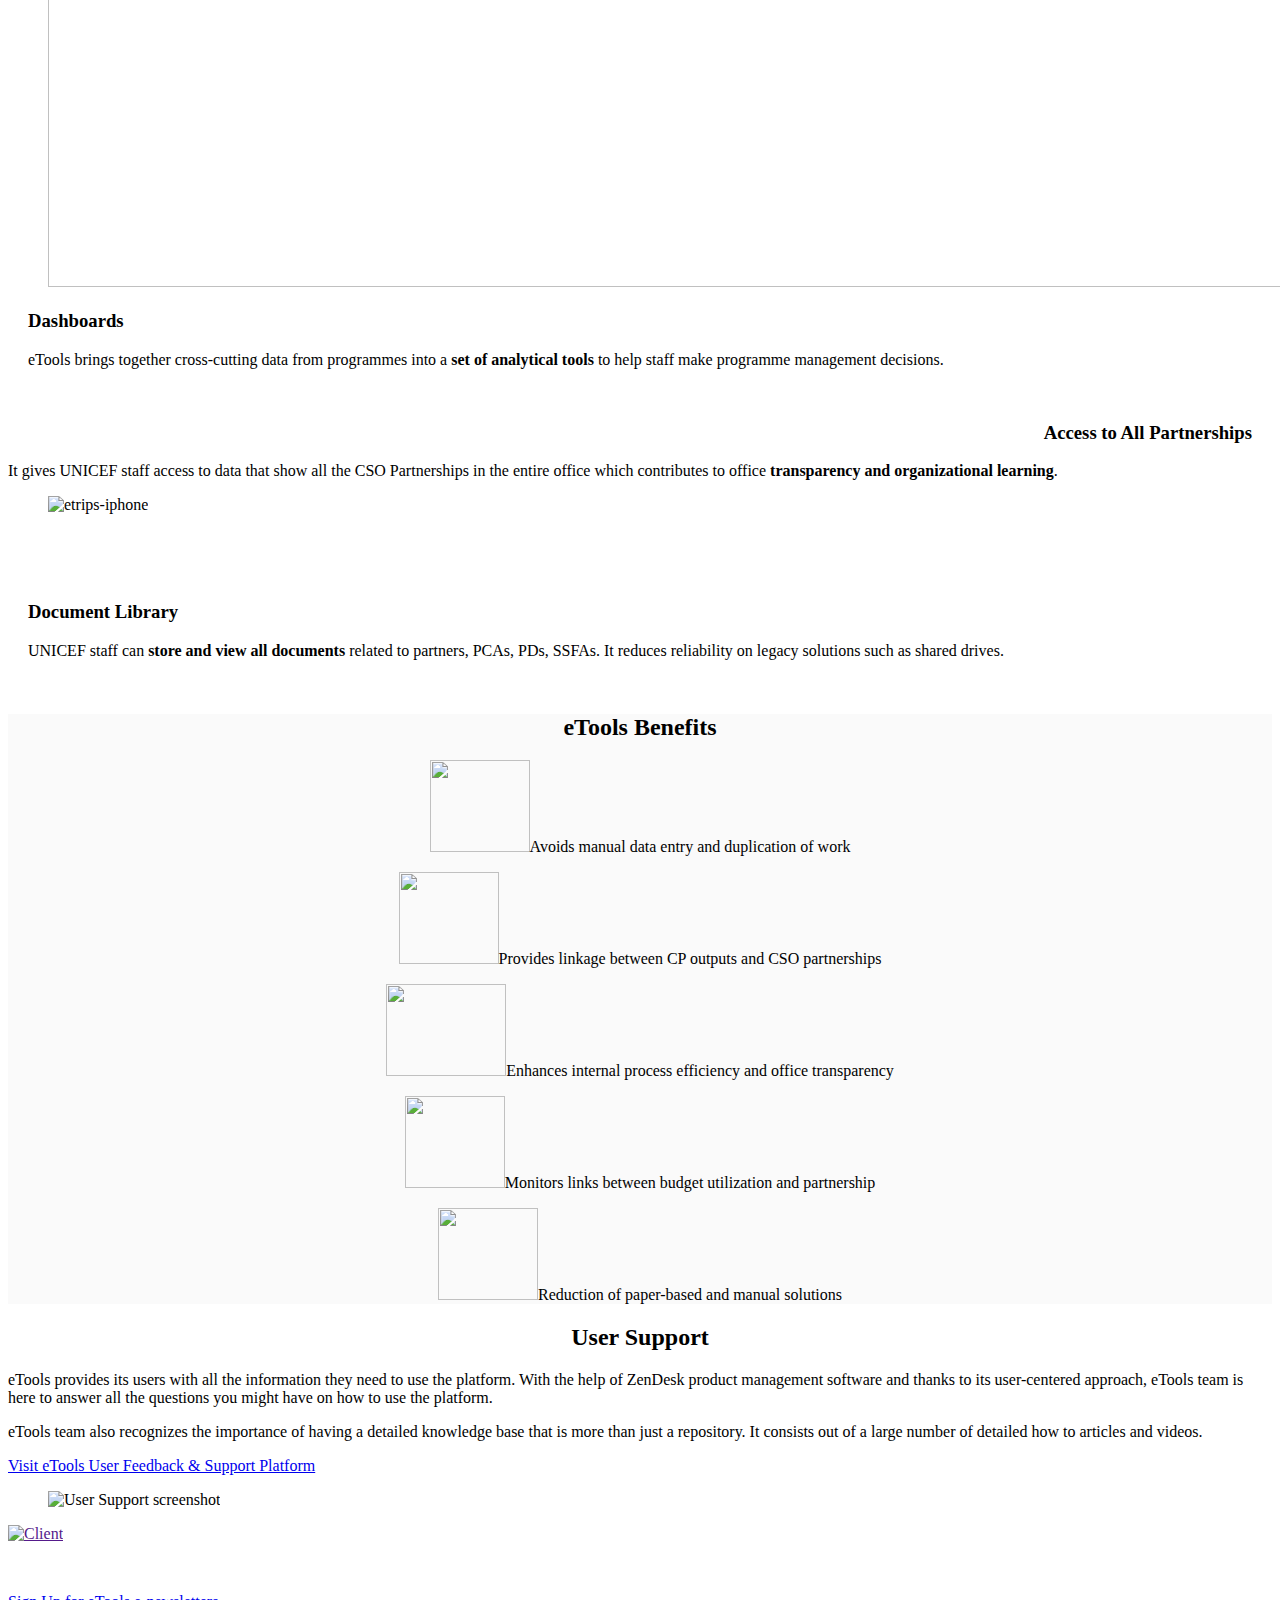
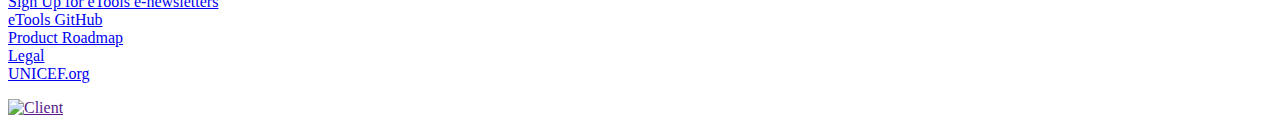
==== commit fed14ddb: "Fixes code formatting, adds PSEA info" ====
--- a/site/wwwroot/index.html
+++ b/site/wwwroot/index.html
@@ -1,54 +1,119 @@
 <!DOCTYPE html>
 <html lang="en-US">
+
 <head>
-<meta charset="UTF-8">
-<meta name="viewport" content="width=device-width, initial-scale=1">
-<meta http-equiv="X-UA-Compatible" content="IE=edge">
-<link rel="profile" href="http://gmpg.org/xfn/11">
-<link rel="pingback" href="/xmlrpc.php">
-<title>eTools</title>
-<meta name='robots' content='noindex,follow' />
-<link rel='dns-prefetch' href='//fonts.googleapis.com' />
-<link rel='dns-prefetch' href='//s.w.org' />
-<link rel="alternate" type="application/rss+xml" title="eTools &raquo; Feed" href="/feed/" />
-<link rel="alternate" type="application/rss+xml" title="eTools &raquo; Comments Feed" href="/comments/feed/" />
-<link rel='stylesheet' id='zerif-lite-css'  href='/landing/wp-content/themes/zerif-lite/style.css?ver=4.7.3' type='text/css' media='all' />
-<link rel='stylesheet' id='zerif_font-css'  href='https://fonts.googleapis.com/css?family=Lato%3A300%2C400%2C700%2C400italic%7CMontserrat%3A400%2C700%7CHomemade+Apple&#038;subset=latin%2Clatin-ext' type='text/css' media='all' />
-<link rel='stylesheet' id='zerif_font_all-css'  href='//fonts.googleapis.com/css?family=Open+Sans%3A400%2C300%2C300italic%2C400italic%2C600italic%2C600%2C700%2C700italic%2C800%2C800italic&#038;ver=4.7.3' type='text/css' media='all' />
-<link rel='stylesheet' id='zerif_bootstrap_style-css'  href='/landing/wp-content/themes/zerif-lite/css/bootstrap.css?ver=4.7.3' type='text/css' media='all' />
-<link rel='stylesheet' id='zerif_fontawesome-css'  href='/landing/wp-content/themes/zerif-lite/css/font-awesome.min.css?ver=v1' type='text/css' media='all' />
-<link rel='stylesheet' id='zerif_style-css'  href='/landing/wp-content/themes/zerif-lite-child/style.css?ver=v1' type='text/css' media='all' />
-<link rel='stylesheet' id='zerif_responsive_style-css'  href='/landing/wp-content/themes/zerif-lite/css/responsive.css?ver=v1' type='text/css' media='all' />
-<link rel='stylesheet' id='vc_google_fonts_roboto_slab100300regular700-css'  href='//fonts.googleapis.com/css?family=Roboto+Slab%3A100%2C300%2Cregular%2C700&#038;ver=4.7.3' type='text/css' media='all' />
-<link rel='stylesheet' id='vc_openiconic-css'  href='/landing/wp-content/plugins/js_composer/assets/css/lib/vc-open-iconic/vc_openiconic.min.css?ver=5.0.1' type='text/css' media='all' />
-<link rel='stylesheet' id='vc_tta_style-css'  href='/landing/wp-content/plugins/js_composer/assets/css/js_composer_tta.min.css?ver=5.0.1' type='text/css' media='all' />
-<!--[if lt IE 9]>
+	<meta charset="UTF-8">
+	<meta name="viewport" content="width=device-width, initial-scale=1">
+	<meta http-equiv="X-UA-Compatible" content="IE=edge">
+	<link rel="profile" href="http://gmpg.org/xfn/11">
+	<link rel="pingback" href="/landing/xmlrpc.php">
+	<title>eTools</title>
+	<meta name='robots' content='noindex,follow' />
+	<link rel='dns-prefetch' href='//fonts.googleapis.com' />
+	<link rel='dns-prefetch' href='//s.w.org' />
+	<link rel="alternate" type="application/rss+xml" title="eTools &raquo; Feed" href="/landing/feed/" />
+	<link rel="alternate" type="application/rss+xml" title="eTools &raquo; Comments Feed"
+		href="/landing/comments/feed/" />
+	<link rel='stylesheet' id='zerif-lite-css' href='/landing/wp-content/themes/zerif-lite/style.css?ver=4.7.3'
+		type='text/css' media='all' />
+	<link rel='stylesheet' id='zerif_font-css'
+		href='https://fonts.googleapis.com/css?family=Lato%3A300%2C400%2C700%2C400italic%7CMontserrat%3A400%2C700%7CHomemade+Apple&#038;subset=latin%2Clatin-ext'
+		type='text/css' media='all' />
+	<link rel='stylesheet' id='zerif_font_all-css'
+		href='//fonts.googleapis.com/css?family=Open+Sans%3A400%2C300%2C300italic%2C400italic%2C600italic%2C600%2C700%2C700italic%2C800%2C800italic&#038;ver=4.7.3'
+		type='text/css' media='all' />
+	<link rel='stylesheet' id='zerif_bootstrap_style-css'
+		href='/landing/wp-content/themes/zerif-lite/css/bootstrap.css?ver=4.7.3' type='text/css' media='all' />
+	<link rel='stylesheet' id='zerif_fontawesome-css'
+		href='/landing/wp-content/themes/zerif-lite/css/font-awesome.min.css?ver=v1' type='text/css' media='all' />
+	<link rel='stylesheet' id='zerif_style-css' href='/landing/wp-content/themes/zerif-lite-child/style.css?ver=v1'
+		type='text/css' media='all' />
+	<link rel='stylesheet' id='zerif_responsive_style-css'
+		href='/landing/wp-content/themes/zerif-lite/css/responsive.css?ver=v1' type='text/css' media='all' />
+	<link rel='stylesheet' id='vc_google_fonts_roboto_slab100300regular700-css'
+		href='//fonts.googleapis.com/css?family=Roboto+Slab%3A100%2C300%2Cregular%2C700&#038;ver=4.7.3' type='text/css'
+		media='all' />
+	<link rel='stylesheet' id='vc_openiconic-css'
+		href='/landing/wp-content/plugins/js_composer/assets/css/lib/vc-open-iconic/vc_openiconic.min.css?ver=5.0.1'
+		type='text/css' media='all' />
+	<link rel='stylesheet' id='vc_tta_style-css'
+		href='/landing/wp-content/plugins/js_composer/assets/css/js_composer_tta.min.css?ver=5.0.1' type='text/css'
+		media='all' />
+	<!--[if lt IE 9]>
 <link rel='stylesheet' id='zerif_ie_style-css'  href='/landing/wp-content/themes/zerif-lite/css/ie.css?ver=v1' type='text/css' media='all' />
 <![endif]-->
-<link rel='stylesheet' id='js_composer_front-css'  href='/landing/wp-content/plugins/js_composer/assets/css/js_composer.min.css?ver=5.0.1' type='text/css' media='all' />
-<script type='text/javascript' src='/landing/wp-includes/js/jquery/jquery.js?ver=1.12.4'></script>
-<script type='text/javascript' src='/landing/wp-includes/js/jquery/jquery-migrate.min.js?ver=1.4.1'></script>
-<script src="/landing/wp-content/themes/zerif-lite-child/js/css3-mediaqueries.js"></script>
-<!--[if lt IE 9]>
+	<link rel='stylesheet' id='js_composer_front-css'
+		href='/landing/wp-content/plugins/js_composer/assets/css/js_composer.min.css?ver=5.0.1' type='text/css'
+		media='all' />
+	<script type='text/javascript' src='/landing/wp-includes/js/jquery/jquery.js?ver=1.12.4'></script>
+	<script type='text/javascript' src='/landing/wp-includes/js/jquery/jquery-migrate.min.js?ver=1.4.1'></script>
+	<script src="/landing/wp-content/themes/zerif-lite-child/js/css3-mediaqueries.js"></script>
+	<!--[if lt IE 9]>
 <link rel="stylesheet" type="text/css" href="/landing/wp-content/themes/zerif-lite-child/vc-ie8.css">
 <script type='text/javascript' src='/landing/wp-content/themes/zerif-lite/js/html5.js?ver=4.7.3'></script>
 <script src="/landing/wp-content/themes/zerif-lite-child/js/respond.js"></script>
 <![endif]-->
-<link rel='https://api.w.org/' href='/landing/wp-json/' />
-<link rel="EditURI" type="application/rsd+xml" title="RSD" href="/xmlrpc.php?rsd" />
-<link rel="wlwmanifest" type="application/wlwmanifest+xml" href="/landing/wp-includes/wlwmanifest.xml" /> 
-<meta name="generator" content="WordPress 4.7.3" />
-<link rel="canonical" href="/" />
-<link rel='shortlink' href='/' />
-<link rel="alternate" type="application/json+oembed" href="/landing/wp-json/oembed/1.0/embed?url=http%3A%2F%2F%2F" />
-<link rel="alternate" type="text/xml+oembed" href="/landing/wp-json/oembed/1.0/embed?url=http%3A%2F%2F%2F&#038;format=xml" />
-<!--[if lte IE 9]><link rel="stylesheet" type="text/css" href="/landing/wp-content/plugins/js_composer/assets/css/vc_lte_ie9.min.css" media="screen"><![endif]-->
-<link rel="icon" href="/landing/wp-content/uploads/2017/03/cropped-icon-32x32.png" sizes="32x32" />
-<link rel="icon" href="/landing/wp-content/uploads/2017/03/cropped-icon-192x192.png" sizes="192x192" />
-<link rel="apple-touch-icon-precomposed" href="/landing/wp-content/uploads/2017/03/cropped-icon-180x180.png" />
-<meta name="msapplication-TileImage" content="/landing/wp-content/uploads/2017/03/cropped-icon-270x270.png" />
-<style type="text/css" data-type="vc_shortcodes-custom-css">.vc_custom_1488667439154{background-image: url(/landing/wp-content/uploads/2017/01/UNICEF-Ethiopia-277.jpg) !important;background-position: 0 -60px !important;background-repeat: no-repeat !important;background-size: cover !important;}.vc_custom_1488571816545{background-color: #FAFAFA !important;}.vc_custom_1488764417594{background-color: #FAFAFA !important;}.vc_custom_1488540416206{background-image: url(/wp-content/uploads/2017/01/humanitarian_clusters.jpg?id=99) !important;background-position: center !important;background-repeat: no-repeat !important;background-size: cover !important;}.vc_custom_1488571874067{background-color: #f7f7f7 !important;}.vc_custom_1488368010448{padding-left: 70px !important;}.vc_custom_1484524033015{padding-right: 10% !important;padding-left: 10% !important;}.vc_custom_1488561573501{margin-bottom: 2px !important;}</style><noscript><style type="text/css"> .wpb_animate_when_almost_visible { opacity: 1; }</style></noscript>
-<!--[if IE]>
+	<link rel='https://api.w.org/' href='/landing/wp-json/' />
+	<link rel="EditURI" type="application/rsd+xml" title="RSD" href="/landing/xmlrpc.php?rsd" />
+	<link rel="wlwmanifest" type="application/wlwmanifest+xml" href="/landing/wp-includes/wlwmanifest.xml" />
+	<meta name="generator" content="WordPress 4.7.3" />
+	<link rel="canonical" href="/landing/" />
+	<link rel='shortlink' href='/landing/' />
+	<link rel="alternate" type="application/json+oembed" href="/landing/wp-json/oembed/1.0/embed?url=http%3A%2F%2F%2F" />
+	<link rel="alternate" type="text/xml+oembed"
+		href="/landing/wp-json/oembed/1.0/embed?url=http%3A%2F%2F%2F&#038;format=xml" />
+	<!--[if lte IE 9]><link rel="stylesheet" type="text/css" href="/landing/wp-content/plugins/js_composer/assets/css/vc_lte_ie9.min.css" media="screen"><![endif]-->
+	<link rel="icon" href="/landing/wp-content/uploads/2017/03/cropped-icon-32x32.png" sizes="32x32" />
+	<link rel="icon" href="/landing/wp-content/uploads/2017/03/cropped-icon-192x192.png" sizes="192x192" />
+	<link rel="apple-touch-icon-precomposed" href="/landing/wp-content/uploads/2017/03/cropped-icon-180x180.png" />
+	<meta name="msapplication-TileImage" content="/landing/wp-content/uploads/2017/03/cropped-icon-270x270.png" />
+	<style type="text/css" data-type="vc_shortcodes-custom-css">
+		.vc_custom_1488667439154 {
+			background-image: url(/landing/wp-content/uploads/2017/01/UNICEF-Ethiopia-277.jpg) !important;
+			background-position: 0 -60px !important;
+			background-repeat: no-repeat !important;
+			background-size: cover !important;
+		}
+
+		.vc_custom_1488571816545 {
+			background-color: #FAFAFA !important;
+		}
+
+		.vc_custom_1488764417594 {
+			background-color: #FAFAFA !important;
+		}
+
+		.vc_custom_1488540416206 {
+			background-image: url(/landing/wp-content/uploads/2017/01/humanitarian_clusters.jpg?id=99) !important;
+			background-position: center !important;
+			background-repeat: no-repeat !important;
+			background-size: cover !important;
+		}
+
+		.vc_custom_1488571874067 {
+			background-color: #f7f7f7 !important;
+		}
+
+		.vc_custom_1488368010448 {
+			padding-left: 70px !important;
+		}
+
+		.vc_custom_1484524033015 {
+			padding-right: 10% !important;
+			padding-left: 10% !important;
+		}
+
+		.vc_custom_1488561573501 {
+			margin-bottom: 2px !important;
+		}
+	</style><noscript>
+		<style type="text/css">
+			.wpb_animate_when_almost_visible {
+				opacity: 1;
+			}
+		</style>
+	</noscript>
+	<!--[if IE]>
   <style>
   	#benefits .vc_separator{
   		display:none
@@ -58,340 +123,704 @@
 </head>
 
 
-	<body class="page-template page-template-template-fullwidth-no-title page-template-template-fullwidth-no-title-php page page-id-6 wpb-js-composer js-comp-ver-5.0.1 vc_responsive" >
-
-
-
-<div id="mobilebgfix">
-	<div class="mobile-bg-fix-img-wrap">
-		<div class="mobile-bg-fix-img"></div>
-	</div>
-	<div class="mobile-bg-fix-whole-site">
-
-
-<header id="home" class="header" itemscope="itemscope" itemtype="http://schema.org/WPHeader">
-
-	<div id="unicef-header"></div>
-	
-	<div id="main-nav" class="navbar navbar-inverse bs-docs-nav" role="banner">
-
-		<div class="container">
-
-			<div class="navbar-header responsive-logo">
-
-				<button class="navbar-toggle collapsed" type="button" data-toggle="collapse" data-target=".bs-navbar-collapse">
-
-				<span class="sr-only">Toggle navigation</span>
-
-				<span class="icon-bar"></span>
-
-				<span class="icon-bar"></span>
-
-				<span class="icon-bar"></span>
-
-				</button>
-
-				<a href="/" class="navbar-brand"><img src="/landing/wp-content/uploads/2017/01/eTools-logo-color.png" alt="eTools"></a>
-			</div>
-
-				<nav class="navbar-collapse bs-navbar-collapse collapse" id="site-navigation" itemscope itemtype="http://schema.org/SiteNavigationElement">
-		<a class="screen-reader-text skip-link" href="#content">Skip to content</a>
-		<ul id="menu-main" class="nav navbar-nav navbar-right responsive-nav main-nav-list"><li id="menu-item-119" class="menu-item menu-item-type-custom menu-item-object-custom current-menu-item current_page_item menu-item-119"><a href="/#modules">MODULES</a></li>
-<li id="menu-item-120" class="menu-item menu-item-type-custom menu-item-object-custom current-menu-item current_page_item menu-item-120"><a href="/#features">FEATURES</a></li>
-<li id="menu-item-121" class="menu-item menu-item-type-custom menu-item-object-custom current-menu-item current_page_item menu-item-121"><a href="/#benefits">BENEFITS</a></li>
-<li id="menu-item-122" class="menu-item menu-item-type-custom menu-item-object-custom current-menu-item current_page_item menu-item-122"><a href="/#support">SUPPORT</a></li>
-<!--<li id="menu-item-123" class="menu-item menu-item-type-custom menu-item-object-custom current-menu-item current_page_item menu-item-123"><a href="/#stories">STORIES</a></li>
-<li id="menu-item-124" class="menu-item menu-item-type-custom menu-item-object-custom current-menu-item current_page_item menu-item-124"><a href="/#faq">FAQ</a></li>-->
-<li id="menu-item-117" class="menu-item menu-item-type-custom menu-item-object-custom menu-item-117" style="background-color:#233944"><a id="sign-in-button" href="https://etools.unicef.org/saml2/login/">SIGN IN</a></li>
-</ul>	</nav>
-	
+<body
+	class="page-template page-template-template-fullwidth-no-title page-template-template-fullwidth-no-title-php page page-id-6 wpb-js-composer js-comp-ver-5.0.1 vc_responsive">
+
+
+
+	<div id="mobilebgfix">
+		<div class="mobile-bg-fix-img-wrap">
+			<div class="mobile-bg-fix-img"></div>
 		</div>
-
-	</div>
-		<!-- / END TOP BAR -->
-<div class="clear"></div>
-
-</header> <!-- / END HOME SECTION  -->
-<div id="content" class="site-content">
-
-	<div class="container">
-
-		
-		<div class="content-left-wrap col-md-12">
-
-			
-			<div id="primary" class="content-area">
-
-				<main id="main" class="site-main">
-
-					<article id="post-6" class="post-6 page type-page status-publish hentry">
-
-	<div class="entry-content">
-
-		<section id="header-image" data-vc-full-width="true" data-vc-full-width-init="false" data-vc-stretch-content="true" class="vc_section vc_custom_1488667439154 vc_section-has-fill vc_section-o-content-top vc_section-flex"><div class="vc_row wpb_row vc_row-fluid vc_row-o-equal-height vc_row-flex" >
-			
-			<div class="wpb_column vc_column_container vc_col-sm-3"><div class="vc_column-inner"><div class="wpb_wrapper"></div></div></div>
-			<div class="news-section wpb_column vc_column_container vc_col-sm-3"><div class="vc_column-inner"><div class="wpb_wrapper"></div></div></div>
-			
-			<div class="wpb_column vc_column_container vc_col-sm-5"><div class="vc_column-inner vc_custom_1484524033015"><div class="wpb_wrapper">
-	<div class="wpb_text_column wpb_content_element">
-		<div class="wpb_wrapper">
-			<h1><span style="color: #ffffff;">eTools is an online platform that strengthens UNICEF country programme <strong><u>management for results</u>.</strong></span></h1>
-
-		</div>
-	</div>
-<div style="font-size: 1.2vw;color: #ffffff;line-height: 1.4vw;text-align: left;font-weight:400;font-style:normal" class="vc_custom_heading custom-font">eTools simplifies office processes related to implementing partnership management and programme monitoring to help UNICEF staff focus on achieving results in all programme contexts. </div></div></div></div>
-			<div class="wpb_column vc_column_container vc_col-sm-1"><div class="vc_column-inner vc_custom_1488368010448"><div class="wpb_wrapper"></div></div></div>
-			</div>
-		</section>
-		
-		<div class="vc_row-full-width vc_clearfix"></div><section id="modules" data-vc-full-width="true" data-vc-full-width-init="false" class="vc_section vc_custom_1488571816545 vc_section-has-fill"><div class="vc_row wpb_row vc_row-fluid"><div class="wpb_column vc_column_container vc_col-sm-12"><div class="vc_column-inner"><div class="wpb_wrapper">
-	<div class="wpb_text_column wpb_content_element">
-		<div class="wpb_wrapper">
-			<p><a name="modules"></a></p>
-               <h2 style="text-align: center;">eTools Modules &amp; Dashboards</h2>
-			   <div class="dotted_line" style=""></div>
-	</div>
-<div class="vc_row wpb_row vc_inner vc_row-fluid vc_row-o-equal-height vc_row-o-content-top vc_row-flex"><div class="wpb_column vc_column_container vc_col-sm-3"><div class="vc_column-inner"><div class="wpb_wrapper">
-	<div class="wpb_text_column wpb_content_element">
-		<div class="wpb_wrapper">
-			<p style="text-align:left;display: flex; align-items:center; margin-bottom:10px"><img class="alignleft wp-image-154 size-large"  src="/landing/wp-content/uploads/2017/01/pm_icon_lp.jpg" width="56" height="56"/><span style="color:#2097fa;font-size: 1.8rem; font-weight: 400;">Partnership<br/> Management</span></p>
-<p><b><span>Serves as central repository for CSO partnerships</span></b></p>
-<p style="text-align: left;">UNICEF staff can use it as a one stop source for all information necessary for implementation monitoring, including integration with VISION. All validations are fully aligned with UNICEF CSO Procedure.</p>
-
-		</div>
-	</div>
-</div></div></div><div class="wpb_column vc_column_container vc_col-sm-3"><div class="vc_column-inner"><div class="wpb_wrapper">
-	<div class="wpb_text_column wpb_content_element">
-		<div class="wpb_wrapper">
-			<p style="text-align: left;display: flex; align-items:center; margin-bottom:10px"><img class="alignleft size-large wp-image-155"  src="/landing/wp-content/uploads/2017/01/tm_icon_lp.jpg" alt="trip management icon" width="56" height="56"/><span style="color:#0061E9;font-size: 19px; font-weight: 400;">Trip<br/> Management</span></p>
-				
-<p><b><span>Centralises staff monitoring activities related to implementing partners</span></b></p>
-<p style="text-align: left;"><span style="font-weight: 400;">UNICEF staff can plan and report on monitoring activities which are linked to specific implementing partner, results and locations, and assign follow-up action points.</span></p>
-
-		</div>
-	</div>
-</div></div></div><div class="wpb_column vc_column_container vc_col-sm-3"><div class="vc_column-inner"><div class="wpb_wrapper">
-	<div class="wpb_text_column wpb_content_element">
-		<div class="wpb_wrapper">
-			<p style="text-align: left;display: flex; align-items:center; margin-bottom:10px"><img class="alignleft size-large wp-image-156" src="/landing/wp-content/uploads/2017/01/tpm_icon_lp.jpg" alt="third party management icon" width="56" height="56"/><span style="color:#72C300;font-size: 19px; font-weight: 400;">Third Party<br/> Monitoring</span></p>
-			<p><b><span>Receives and manages data from Third Party Monitors</span></b></p>
-<p style="text-align: left;"><span style="font-weight: 400;">UNICEF staff can assign and manage tasks online for Third Party Monitors who can share progress and reports with UNICEF.</span></p>
-
-		</div>
-	</div>
-</div></div></div>
-<div class="wpb_column vc_column_container vc_col-sm-3"><div class="vc_column-inner"><div class="wpb_wrapper">
-	<div class="wpb_text_column wpb_content_element">
-		<div class="wpb_wrapper">
-			<p style="text-align: left;display: flex; align-items:center; margin-bottom:10px"><img class="alignleft size-large wp-image-264" src="/landing/wp-content/uploads/2017/01/fa_icon_lp.jpg" alt="financial assurance icon" width="56" height="56"/><span style="color:#4B6F80;font-size: 1.8rem; font-weight: 400;">Financial<br/> Assurance</span></p>
-<p><span><b>Manages engagement activities with external auditors</b></span></p>
-<p style="text-align: left;">UNICEF staff are able to create, assign and manage audits, spot checks and micro assessments, as well as share progress and reports from Auditors back to UNICEF.</p>
-<p>&nbsp;</p>
-		</div>
-	</div>
-</div></div></div>		
-<div class="vc_row-full-width vc_clearfix"></div> 
-	<div class="dotted_line"></div>
-<div class="wpb_column vc_column_container vc_col-sm-4"><div class="vc_column-inner"><div class="wpb_wrapper">
-	<div class="wpb_text_column wpb_content_element">
-		<div class="wpb_wrapper">
-			<p style="text-align: left; left;display: flex; align-items:center; margin-bottom:10px"><img class="alignleft size-large wp-image-264" src="/landing/wp-content/uploads/2017/01/dash_icon_lp.jpg" alt="" width="56" height="56"/><span style="color:#1E3642;font-size: 1.8rem; font-weight: 400;">HACT Assurance Plan</span></p>
-<p><span><b>Provides system generated, fully automated assessment and assurance plan in accordance with HACT Procedure</b></span></p>
-<p style="text-align: left;">UNICEF staff and management have an overview of the office cash transfers, risk and implementing partnership profile, the status of HACT implementation and summary of financial findings from assurance activities.</p>
-
-		</div>
-	</div>
-</div></div></div>
-
-<div class="wpb_column vc_column_container vc_col-sm-4"><div class="vc_column-inner"><div class="wpb_wrapper">
-<div class="wpb_text_column wpb_content_element">
-	<div class="wpb_wrapper">
-			<p style="text-align: left; left;display: flex; align-items:center; margin-bottom:10px"><img class="alignleft size-large wp-image-264" src="/landing/wp-content/uploads/2017/01/dash_icon_lp.jpg" alt="" width="56" height="56"/><span style="color:#1E3642;font-size: 1.8rem; font-weight: 400;">CSO Dashboard</span></p>
-<p><span><b>Gives an overview of all CSO Partnerships by implementing partner, section and field office for entire country office</b></span></p>
-<p style="text-align: left;">UNICEF staff also has an overview of actual disbursement versus period of time and underfunded PDs to monitor the implementation of partnership. All data can be exported and used for custom analysis.</p>
-
-		</div>
-	</div>
-</div></div></div>	
-	
-<div class="wpb_column vc_column_container vc_col-sm-4"><div class="vc_column-inner"><div class="wpb_wrapper">
-<div class="wpb_text_column wpb_content_element">
-	<div class="wpb_wrapper">
-			<p style="text-align: left; left;display: flex; align-items:center; margin-bottom:10px"><img class="alignleft size-large wp-image-264" src="/landing/wp-content/uploads/2017/01/dash_icon_lp.jpg" alt="" width="56" height="56"/><span style="color:#1E3642;font-size: 1.8rem; font-weight: 400;">Document Library</span></p>
-<p><span><b>Serves as a central repository of all documents and attachments uploaded by users across the eTools modules</b></span></p>
-<p style="text-align: left;">UNICEF staff can view documents by partner and access additional information of the documents such as the partner’s vendor number, partner type, source of document, document type and upload date.</p>
-
-		</div>
-	</div>
-</div></div></div>	
-	
-		</div></div></div></div></div></section><div class="vc_row-full-width vc_clearfix"></div><section id="features" data-vc-full-width="true" data-vc-full-width-init="false" class="vc_section"><div class="vc_row wpb_row vc_row-fluid"><div class="wpb_column vc_column_container vc_col-sm-12"><div class="vc_column-inner"><div class="wpb_wrapper">
-	<div class="wpb_text_column wpb_content_element">
-		<div class="wpb_wrapper">
-			<p><a name="features"></a></p>
-<h2 style="text-align: center;">eTools Key Features</h2>
-
-		</div>
-	</div>
-</div></div></div></div>
-<br/>		
-		
-		<div class="vc_row wpb_row vc_row-fluid vc_row-o-content-middle vc_row-flex"><div class="wpb_column vc_column_container vc_col-sm-6"><div class="vc_column-inner"><div class="wpb_wrapper">
-	<div class="wpb_single_image wpb_content_element vc_align_left">
-		
-		<figure class="wpb_wrapper vc_figure">
-			<div class="vc_single_image-wrapper vc_box_border_grey"><img width="2500" height="1722" src="/landing/wp-content/uploads/2017/01/hact_dash_lp.jpg" class="vc_single_image-img attachment-full" alt=""  /></div>
-		</figure>
-	</div>
-</div></div></div><div class="padded-column wpb_column vc_column_container vc_col-sm-6"><div class="vc_column-inner"><div class="wpb_wrapper">
-	<div class="wpb_text_column wpb_content_element">
-		<div class="wpb_wrapper" style="margin-left:20px">
-			<h3>Dashboards</h3>
-<p>eTools brings together cross-cutting data from programmes into a <span style="color: #000000;"><strong>set of analytical tools</strong></span> to help staff make programme management decisions.</p>
-
-		</div>
-	</div>
-</div></div></div></div>
-<p><br/></p>
-		<div class="vc_row wpb_row vc_row-fluid vc_row-o-content-middle vc_row-flex"><div class="padded-column wpb_column vc_column_container vc_col-sm-6"><div class="vc_column-inner"><div class="wpb_wrapper">
-	<div class="wpb_text_column wpb_content_element">
-		<div class="wpb_wrapper" style="margin-right:20px">
-			<h3 class="right" style="text-align: right;">Access to All Partnerships</h3>
-<p>It gives UNICEF staff access to data that show all the CSO Partnerships in the entire office which contributes to office <span style="color: #000000;"><strong>transparency and organizational learning</strong></span>.</p>
-
-		</div>
-	</div>
-</div></div></div><div class="wpb_column vc_column_container vc_col-sm-6"><div class="vc_column-inner"><div class="wpb_wrapper">
-	<div class="wpb_single_image wpb_content_element vc_align_center">
-		
-		<figure class="wpb_wrapper vc_figure">
-			<div class="vc_single_image-wrapper   vc_box_border_grey"><img class="vc_single_image-img" src="/landing/wp-content/uploads/2017/01/partner_overview.jpg"  alt="etrips-iphone" title="etrips-iphone" /></div>
-		</figure>
-	</div>
-</div></div></div></div>
-<p><br/></p>
-		<div class="vc_row wpb_row vc_row-fluid vc_row-o-content-middle vc_row-flex"><div class="wpb_column vc_column_container vc_col-sm-6"><div class="vc_column-inner"><div class="wpb_wrapper">
-	<div class="wpb_single_image wpb_content_element vc_align_left">
-		
-		<figure class="wpb_wrapper vc_figure">
-			<div class="vc_single_image-wrapper   vc_box_border_grey"><img src="/landing/wp-content/uploads/2017/01/doc_library_lp.jpg" class="vc_single_image-img attachment-full" alt=""  /></div>
-		</figure>
-	</div>
-</div></div></div><div class="wpb_column vc_column_container vc_col-sm-6"><div class="vc_column-inner"><div class="wpb_wrapper">
-	<div class="wpb_text_column wpb_content_element">
-		<div class="wpb_wrapper" style="margin-left:20px">
-			<h3>Document Library</h3>
-<p class="p1">UNICEF staff can <span style="color: #000000;"><strong>store and view all documents</strong></span> related to partners, PCAs, PDs, SSFAs. It reduces reliability on legacy solutions such as shared drives.</p>
-
-		</div>
-	</div>
-</div></div></div></div>
-<p><br/></p>
-</section>
-<div class="vc_row-full-width vc_clearfix"></div><section id="benefits" data-vc-full-width="true" data-vc-full-width-init="false" class="vc_section vc_custom_1488764417594 vc_section-has-fill"><div class="vc_row wpb_row vc_row-fluid"><div class="wpb_column vc_column_container vc_col-sm-1"><div class="vc_column-inner"><div class="wpb_wrapper"></div></div></div><div class="wpb_column vc_column_container vc_col-sm-10"><div class="vc_column-inner"><div class="wpb_wrapper">
-	<div class="wpb_text_column wpb_content_element">
-		<div class="wpb_wrapper">
-			<p><a name="benefits"></a></p>
-<h2 style="text-align: center;"></h2>
-<h2 style="text-align: center;">eTools Benefits</h2>
-<p style="text-align: center;">
-
-		</div>
-	</div>
-</div></div></div><div class="wpb_column vc_column_container vc_col-sm-1"><div class="vc_column-inner"><div class="wpb_wrapper"></div></div></div></div><div id="benefits-icons" class="vc_row wpb_row vc_row-fluid"><div class="wpb_column vc_column_container vc_col-sm-2"><div class="vc_column-inner"><div class="wpb_wrapper"></div></div></div><div class="wpb_column vc_column_container vc_col-sm-2"><div class="vc_column-inner"><div class="wpb_wrapper">
-		<div class="vc_separator wpb_content_element vc_separator_align_center vc_sep_width_100 vc_sep_pos_align_center" style="display:none"><span class="vc_sep_holder vc_sep_holder_l"><span  style="border-color:#cccccc;" class="vc_sep_line"></span></span><div
-	class="vc_icon_element vc_icon_element-outer vc_icon_element-align-left">
-	<div class="vc_icon_element-inner vc_icon_element-color-custom vc_icon_element-size-md vc_icon_element-style- vc_icon_element-background-color-grey">
-		<span class="vc_icon_element-icon vc-oi vc-oi-plus-circle" style="color:#0099ff !important"></span></div>
-</div>
-<span class="vc_sep_holder vc_sep_holder_r"><span  style="border-color:#cccccc;" class="vc_sep_line"></span></span>
-</div>
-	<div class="wpb_text_column wpb_content_element">
-		<div class="wpb_wrapper">
-			<p style="text-align: center;"><img class="aligncenter size-full wp-image-299" src="/landing/wp-content/uploads/2017/01/ic-usability.png" alt="" width="100" height="92" />Avoids manual data entry and duplication of work</p>
-
-		</div>
-	</div>
-</div></div></div><div class="wpb_column vc_column_container vc_col-sm-2"><div class="vc_column-inner"><div class="wpb_wrapper"><div class="vc_separator wpb_content_element vc_separator_align_center vc_sep_width_100 vc_sep_pos_align_center" style="display:none"><span class="vc_sep_holder vc_sep_holder_l"><span  style="border-color:#cccccc;" class="vc_sep_line"></span></span><div
-	class="vc_icon_element vc_icon_element-outer vc_icon_element-align-left">
-	<div class="vc_icon_element-inner vc_icon_element-color-custom vc_icon_element-size-md vc_icon_element-style- vc_icon_element-background-color-grey">
-		<span class="vc_icon_element-icon vc-oi vc-oi-plus-circle" style="color:#0099ff !important"></span></div>
-</div>
-<span class="vc_sep_holder vc_sep_holder_r"><span  style="border-color:#cccccc;" class="vc_sep_line"></span></span>
-</div>
-	<div class="wpb_text_column wpb_content_element">
-		<div class="wpb_wrapper">
-			<p style="text-align: center;"><img class="aligncenter wp-image-301 size-full" src="/landing/wp-content/uploads/2017/01/ic-linkages.png" width="100" height="92" />Provides linkage between CP outputs and CSO partnerships</p>
-
-		</div>
-	</div>
-</div></div></div><div class="wpb_column vc_column_container vc_col-sm-2"><div class="vc_column-inner"><div class="wpb_wrapper"><div class="vc_separator wpb_content_element vc_separator_align_center vc_sep_width_100 vc_sep_pos_align_center" style="display:none"><span class="vc_sep_holder vc_sep_holder_l"><span  style="border-color:#cccccc;" class="vc_sep_line"></span></span><div
-	class="vc_icon_element vc_icon_element-outer vc_icon_element-align-left">
-	<div class="vc_icon_element-inner vc_icon_element-color-custom vc_icon_element-size-md vc_icon_element-style- vc_icon_element-background-color-grey">
-		<span class="vc_icon_element-icon vc-oi vc-oi-plus-circle" style="color:#0099ff !important"></span></div>
-</div>
-<span class="vc_sep_holder vc_sep_holder_r"><span  style="border-color:#cccccc;" class="vc_sep_line"></span></span>
-</div>
-	<div class="wpb_text_column wpb_content_element">
-		<div class="wpb_wrapper">
-			<p style="text-align: center;"><img class="aligncenter size-full wp-image-297" src="/landing/wp-content/uploads/2017/01/ic-collaboration.png" alt="" width="120" height="92" />Enhances internal process efficiency and office transparency</p>
-
-		</div>
-	</div>
-</div></div></div><div class="wpb_column vc_column_container vc_col-sm-2"><div class="vc_column-inner"><div class="wpb_wrapper"><div class="vc_separator wpb_content_element vc_separator_align_center vc_sep_width_100 vc_sep_pos_align_center" style="display:none"><span class="vc_sep_holder vc_sep_holder_l"><span  style="border-color:#cccccc;" class="vc_sep_line"></span></span><div
-	class="vc_icon_element vc_icon_element-outer vc_icon_element-align-left">
-	<div class="vc_icon_element-inner vc_icon_element-color-custom vc_icon_element-size-md vc_icon_element-style- vc_icon_element-background-color-grey">
-		<span class="vc_icon_element-icon vc-oi vc-oi-plus-circle" style="color:#0099ff !important"></span></div>
-</div>
-<span class="vc_sep_holder vc_sep_holder_r"><span  style="border-color:#cccccc;" class="vc_sep_line"></span></span>
-</div>
-	<div class="wpb_text_column wpb_content_element">
-		<div class="wpb_wrapper">
-			<p style="text-align: center;"><img class="aligncenter size-full wp-image-298" src="/landing/wp-content/uploads/2017/01/ic-monitor.png" alt="" width="100" height="92" />Monitors links between budget utilization and partnership</p>
-
-		</div>
-	</div>
-</div></div></div><div class="wpb_column vc_column_container vc_col-sm-2"><div class="vc_column-inner"><div class="wpb_wrapper"><div class="vc_separator wpb_content_element vc_separator_align_center vc_sep_width_100 vc_sep_pos_align_center" style="display:none"><span class="vc_sep_holder vc_sep_holder_l"><span  style="border-color:#cccccc;" class="vc_sep_line"></span></span><div
-	class="vc_icon_element vc_icon_element-outer vc_icon_element-align-left">
-	<div class="vc_icon_element-inner vc_icon_element-color-custom vc_icon_element-size-md vc_icon_element-style- vc_icon_element-background-color-grey">
-		<span class="vc_icon_element-icon vc-oi vc-oi-plus-circle" style="color:#0099ff !important"></span></div>
-</div>
-<span class="vc_sep_holder vc_sep_holder_r"><span  style="border-color:#cccccc;" class="vc_sep_line"></span></span>
-</div>
-	<div class="wpb_text_column wpb_content_element">
-		<div class="wpb_wrapper">
-			<p style="text-align: center;"><img class="aligncenter size-full wp-image-300" src="/landing/wp-content/uploads/2017/01/ic-solutions.png" alt="" width="100" height="92" />Reduction of paper-based and manual solutions</p>
-
-		</div>
-	</div>
-</div></div></div></div></section><div class="vc_row-full-width vc_clearfix"></div><section id="user-support" class="vc_section"><div class="vc_row wpb_row vc_row-fluid"><div class="wpb_column vc_column_container vc_col-sm-12"><div class="vc_column-inner"><div class="wpb_wrapper">
-	<div class="wpb_text_column wpb_content_element">
-		<div class="wpb_wrapper">
-			<p><a name="support"></a></p>
-<h2 style="text-align: center;">User Support</h2>
-
-		</div>
-	</div>
-</div></div></div></div><div class="vc_row wpb_row vc_row-fluid vc_row-o-equal-height vc_row-o-content-middle vc_row-flex"><div class="padded-column wpb_column vc_column_container vc_col-sm-6"><div class="vc_column-inner"><div class="wpb_wrapper">
-	<div class="wpb_text_column wpb_content_element">
-		<div class="wpb_wrapper">
-			<p><span style="font-weight: 400;">eTools provides its users with all the information they need to use the platform. With the help of ZenDesk product management software and thanks to its user-centered approach, eTools team is here to answer all the questions you might have on how to use the platform. </span></p>
-<p><span style="font-weight: 400;">eTools team also recognizes the importance of having a detailed knowledge base that is more than just a repository. It consists out of a large number of detailed how to articles and videos.</span></p>
-<p style="text-align: left;"><a href="https://etools.zendesk.com/" target="_blank">Visit eTools User Feedback &amp; Support Platform</a></p>
-
-		</div>
-	</div>
-</div></div></div><div class="wpb_column vc_column_container vc_col-sm-6"><div class="vc_column-inner"><div class="wpb_wrapper">
-	<div class="wpb_single_image wpb_content_element vc_align_right">
-		
-		<figure class="wpb_wrapper vc_figure">
-			<div class="vc_single_image-wrapper vc_box_border_grey" style="box-shadow:none"><img width="795" height="858" src="/landing/wp-content/uploads/2017/01/user_support.jpg" class="vc_single_image-img attachment-full" alt="User Support screenshot"  /></div>
-		</figure>
-	</div>
-</div></div></div></div></section>
-		
-		<!--<section data-vc-full-width="true" data-vc-full-width-init="false" class="vc_section vc_custom_1488540416206 vc_section-has-fill vc_section-o-content-bottom vc_section-flex"><div class="vc_row wpb_row vc_row-fluid vc_row-o-equal-height vc_row-o-content-middle vc_row-flex"><div class="wpb_column vc_column_container vc_col-sm-7"><div class="vc_column-inner vc_custom_1488561573501"><div class="wpb_wrapper">
+		<div class="mobile-bg-fix-whole-site">
+
+
+			<header id="home" class="header" itemscope="itemscope" itemtype="http://schema.org/WPHeader">
+
+				<div id="unicef-header"></div>
+
+				<div id="main-nav" class="navbar navbar-inverse bs-docs-nav" role="banner">
+
+					<div class="container">
+
+						<div class="navbar-header responsive-logo">
+
+							<button class="navbar-toggle collapsed" type="button" data-toggle="collapse"
+								data-target=".bs-navbar-collapse">
+
+								<span class="sr-only">Toggle navigation</span>
+
+								<span class="icon-bar"></span>
+
+								<span class="icon-bar"></span>
+
+								<span class="icon-bar"></span>
+
+							</button>
+
+							<a href="/landing/" class="navbar-brand"><img
+									src="/landing/wp-content/uploads/2017/01/eTools-logo-color.png" alt="eTools"></a>
+						</div>
+
+						<nav class="navbar-collapse bs-navbar-collapse collapse" id="site-navigation" itemscope
+							itemtype="http://schema.org/SiteNavigationElement">
+							<a class="screen-reader-text skip-link" href="/landing/#content">Skip to content</a>
+							<ul id="menu-main" class="nav navbar-nav navbar-right responsive-nav main-nav-list">
+								<li id="menu-item-119"
+									class="menu-item menu-item-type-custom menu-item-object-custom current-menu-item current_page_item menu-item-119">
+									<a href="/landing/#modules">MODULES</a></li>
+								<li id="menu-item-120"
+									class="menu-item menu-item-type-custom menu-item-object-custom current-menu-item current_page_item menu-item-120">
+									<a href="/landing/#features">FEATURES</a></li>
+								<li id="menu-item-121"
+									class="menu-item menu-item-type-custom menu-item-object-custom current-menu-item current_page_item menu-item-121">
+									<a href="/landing/#benefits">BENEFITS</a></li>
+								<li id="menu-item-122"
+									class="menu-item menu-item-type-custom menu-item-object-custom current-menu-item current_page_item menu-item-122">
+									<a href="/landing/#support">SUPPORT</a></li>
+								<!--<li id="menu-item-123" class="menu-item menu-item-type-custom menu-item-object-custom current-menu-item current_page_item menu-item-123"><a href="/landing/#stories">STORIES</a></li>
+<li id="menu-item-124" class="menu-item menu-item-type-custom menu-item-object-custom current-menu-item current_page_item menu-item-124"><a href="/landing/#faq">FAQ</a></li>-->
+								<li id="menu-item-117" class="menu-item menu-item-type-custom menu-item-object-custom menu-item-117"
+									style="background-color:#233944"><a id="sign-in-button" href="/social/login/azuread-b2c-oauth2/">SIGN
+										IN</a></li>
+							</ul>
+						</nav>
+
+					</div>
+
+				</div>
+				<!-- / END TOP BAR -->
+				<div class="clear"></div>
+
+			</header> <!-- / END HOME SECTION  -->
+			<div id="content" class="site-content">
+
+				<div class="container">
+
+
+					<div class="content-left-wrap col-md-12">
+
+
+						<div id="primary" class="content-area">
+
+							<main id="main" class="site-main">
+
+								<article id="post-6" class="post-6 page type-page status-publish hentry">
+
+									<div class="entry-content">
+
+										<section id="header-image" data-vc-full-width="true" data-vc-full-width-init="false"
+											data-vc-stretch-content="true"
+											class="vc_section vc_custom_1488667439154 vc_section-has-fill vc_section-o-content-top vc_section-flex">
+											<div class="vc_row wpb_row vc_row-fluid vc_row-o-equal-height vc_row-flex">
+
+												<div class="wpb_column vc_column_container vc_col-sm-3">
+													<div class="vc_column-inner">
+														<div class="wpb_wrapper"></div>
+													</div>
+												</div>
+												<div class="news-section wpb_column vc_column_container vc_col-sm-3">
+													<div class="vc_column-inner">
+														<div class="wpb_wrapper"></div>
+													</div>
+												</div>
+
+												<div class="wpb_column vc_column_container vc_col-sm-5">
+													<div class="vc_column-inner vc_custom_1484524033015">
+														<div class="wpb_wrapper">
+															<div class="wpb_text_column wpb_content_element">
+																<div class="wpb_wrapper">
+																	<h1><span style="color: #ffffff;">eTools is an online platform that strengthens UNICEF
+																			country programme <strong><u>management for results</u>.</strong></span></h1>
+
+																</div>
+															</div>
+															<div
+																style="font-size: 1.2vw;color: #ffffff;line-height: 1.4vw;text-align: left;font-weight:400;font-style:normal"
+																class="vc_custom_heading custom-font">eTools simplifies office processes related to
+																implementing partnership management and programme monitoring to help UNICEF staff focus
+																on achieving results in all programme contexts. </div>
+														</div>
+													</div>
+												</div>
+												<div class="wpb_column vc_column_container vc_col-sm-1">
+													<div class="vc_column-inner vc_custom_1488368010448">
+														<div class="wpb_wrapper"></div>
+													</div>
+												</div>
+											</div>
+										</section>
+
+										<div class="vc_row-full-width vc_clearfix"></div>
+										<section id="modules" data-vc-full-width="true" data-vc-full-width-init="false"
+											class="vc_section vc_custom_1488571816545 vc_section-has-fill">
+											<div class="vc_row wpb_row vc_row-fluid">
+												<div class="wpb_column vc_column_container vc_col-sm-12">
+													<div class="vc_column-inner">
+														<div class="wpb_wrapper">
+															<div class="wpb_text_column wpb_content_element">
+																<div class="wpb_wrapper">
+																	<p><a name="modules"></a></p>
+																	<h2 style="text-align: center;">eTools Modules &amp; Dashboards</h2>
+																	<div class="dotted_line" style=""></div>
+																</div>
+																<div
+																	class="vc_row wpb_row vc_inner vc_row-fluid vc_row-o-equal-height vc_row-o-content-top vc_row-flex">
+
+																	<div class="wpb_column vc_column_container vc_col-sm-4">
+																		<div class="vc_column-inner">
+																			<div class="wpb_wrapper">
+																				<div class="wpb_text_column wpb_content_element">
+																					<div class="wpb_wrapper">
+																						<p
+																							style="text-align:left;display: flex; align-items:center; margin-bottom:10px">
+																							<img class="alignleft wp-image-154 size-large"
+																								src="/landing/wp-content/uploads/2017/01/pm_icon_lp.jpg" width="56"
+																								height="56" /><span
+																								style="color:#2097fa;font-size: 1.8rem; font-weight: 400;">Partnership<br />
+																								Management</span></p>
+																						<p><b><span>Serves as central repository for CSO partnerships</span></b></p>
+																						<p style="text-align: left;">UNICEF staff can use it as a one stop source
+																							for all information necessary for implementation monitoring, including
+																							integration with VISION. All validations are fully aligned with UNICEF CSO
+																							
+																							Procedure.</p>
+
+																					</div>
+																				</div>
+																			</div>
+																		</div>
+																	</div>
+																	<div class="wpb_column vc_column_container vc_col-sm-4">
+																		<div class="vc_column-inner">
+																			<div class="wpb_wrapper">
+																				<div class="wpb_text_column wpb_content_element">
+																					<div class="wpb_wrapper">
+																						<p
+																							style="text-align: left;display: flex; align-items:center; margin-bottom:10px">
+																							<img class="alignleft size-large wp-image-155"
+																								src="/landing/wp-content/uploads/2017/01/tm_icon_lp.jpg"
+																								alt="trip management icon" width="56" height="56" /><span
+																								style="color:#0061E9;font-size: 19px; font-weight: 400;">Trip<br />
+																								Management</span></p>
+
+																						<p><b><span>Centralises staff monitoring activities related to implementing
+																									partners</span></b></p>
+																						<p style="text-align: left;"><span style="font-weight: 400;">UNICEF staff
+																								can plan and report on monitoring activities which are linked to
+																								specific implementing partner, results and locations, and assign
+																								follow-up action points.</span></p>
+
+																					</div>
+																				</div>
+																			</div>
+																		</div>
+																	</div>
+																	<div class="wpb_column vc_column_container vc_col-sm-4">
+																		<div class="vc_column-inner">
+																			<div class="wpb_wrapper">
+																				<div class="wpb_text_column wpb_content_element">
+																					<div class="wpb_wrapper">
+																						<p
+																							style="text-align: left;display: flex; align-items:center; margin-bottom:10px">
+																							<img class="alignleft size-large wp-image-156"
+																								src="/landing/wp-content/uploads/2017/01/tpm_icon_lp.jpg"
+																								alt="third party management icon" width="56" height="56" /><span
+																								style="color:#72C300;font-size: 19px; font-weight: 400;">Third
+																								Party<br /> Monitoring</span></p>
+																						<p><b><span>Receives and manages data from Third Party Monitors</span></b>
+																						</p>
+																						<p style="text-align: left;"><span style="font-weight: 400;">UNICEF staff
+																								can assign and manage tasks online for Third Party Monitors who can
+																								share progress and reports with UNICEF.</span></p>
+
+																					</div>
+																				</div>
+																			</div>
+																		</div>
+																	</div>
+																	<div class="wpb_column vc_column_container vc_col-sm-2"></div>
+																	<div class="wpb_column vc_column_container vc_col-sm-4">
+																		<div class="vc_column-inner">
+																			<div class="wpb_wrapper">
+																				<div class="wpb_text_column wpb_content_element">
+																					<div class="wpb_wrapper">
+																						<p
+																							style="text-align: left;display: flex; align-items:center; margin-bottom:10px">
+																							<img class="alignleft size-large wp-image-264"
+																								src="/landing/wp-content/uploads/2017/01/fa_icon_lp.jpg"
+																								alt="financial assurance icon" width="56" height="56" /><span
+																								style="color:#4B6F80;font-size: 1.8rem; font-weight: 400;">Financial<br />
+																								Assurance</span></p>
+																						<p><span><b>Manages engagement activities with external auditors</b></span>
+																						</p>
+																						<p style="text-align: left;">UNICEF staff are able to create, assign and
+																							manage audits, spot checks and micro assessments, as well as share
+																							progress and reports from Auditors back to UNICEF.</p>
+																						<p>&nbsp;</p>
+																					</div>
+																				</div>
+																			</div>
+																		</div>
+																	</div>
+																	<div class="wpb_column vc_column_container vc_col-sm-4">
+																		<div class="vc_column-inner">
+																			<div class="wpb_wrapper">
+																				<div class="wpb_text_column wpb_content_element">
+																					<div class="wpb_wrapper">
+																						<p
+																							style="text-align: left;display: flex; align-items:center; margin-bottom:10px">
+																							<img class="alignleft size-large wp-image-264"
+																								src="/landing/wp-content/uploads/2017/01/psea_icon_lp.jpg"
+																								alt="financial assurance icon" width="56" height="56" /><span
+																								style="color:#4B6F80;font-size: 1.8rem; font-weight: 400;">PSEA<br />
+																								Assessmenmt</span></p>
+																						<p><span><b>Record the assessment of partners’ organisational capacities on PSEA</b></span>
+																						</p>
+																						<p style="text-align: left;">Partners and UNICEF (i.e. programme officers or UNICEF’s 3rd 
+																							party service providers) go through this assessment together before entering into a 
+																							partnership to have a shared understanding of the partner’s organizational strengths 
+																							and areas of improvement on PSEA. The assessment is recorded in eTools, and related 
+																							supporting documents are uploaded. Action points can also be assigned.</p>
+																						<p>&nbsp;</p>
+																					</div>
+																				</div>
+																			</div>
+																		</div>
+																	</div>
+																	<div class="vc_row-full-width vc_clearfix"></div>
+																	<div class="dotted_line"></div>
+																	<div class="wpb_column vc_column_container vc_col-sm-4">
+																		<div class="vc_column-inner">
+																			<div class="wpb_wrapper">
+																				<div class="wpb_text_column wpb_content_element">
+																					<div class="wpb_wrapper">
+																						<p
+																							style="text-align: left; left;display: flex; align-items:center; margin-bottom:10px">
+																							<img class="alignleft size-large wp-image-264"
+																								src="/landing/wp-content/uploads/2017/01/dash_icon_lp.jpg" alt=""
+																								width="56" height="56" /><span
+																								style="color:#1E3642;font-size: 1.8rem; font-weight: 400;">HACT
+																								Assurance Plan</span></p>
+																						<p><span><b>Provides system generated, fully automated assessment and
+																									assurance plan in accordance with HACT Procedure</b></span></p>
+																						<p style="text-align: left;">UNICEF staff and management have an overview of
+																							the office cash transfers, risk and implementing partnership profile, the
+																							status of HACT implementation and summary of financial findings from
+																							assurance activities.</p>
+
+																					</div>
+																				</div>
+																			</div>
+																		</div>
+																	</div>
+
+																	<div class="wpb_column vc_column_container vc_col-sm-4">
+																		<div class="vc_column-inner">
+																			<div class="wpb_wrapper">
+																				<div class="wpb_text_column wpb_content_element">
+																					<div class="wpb_wrapper">
+																						<p
+																							style="text-align: left; left;display: flex; align-items:center; margin-bottom:10px">
+																							<img class="alignleft size-large wp-image-264"
+																								src="/landing/wp-content/uploads/2017/01/dash_icon_lp.jpg" alt=""
+																								width="56" height="56" /><span
+																								style="color:#1E3642;font-size: 1.8rem; font-weight: 400;">CSO
+																								Dashboard</span></p>
+																						<p><span><b>Gives an overview of all CSO Partnerships by implementing
+																									partner, section and field office for entire country office</b></span>
+																						</p>
+																						<p style="text-align: left;">UNICEF staff also has an overview of actual
+																							disbursement versus period of time and underfunded PDs to monitor the
+																							implementation of partnership. All data can be exported and used for
+																							custom analysis.</p>
+
+																					</div>
+																				</div>
+																			</div>
+																		</div>
+																	</div>
+
+																	<div class="wpb_column vc_column_container vc_col-sm-4">
+																		<div class="vc_column-inner">
+																			<div class="wpb_wrapper">
+																				<div class="wpb_text_column wpb_content_element">
+																					<div class="wpb_wrapper">
+																						<p
+																							style="text-align: left; left;display: flex; align-items:center; margin-bottom:10px">
+																							<img class="alignleft size-large wp-image-264"
+																								src="/landing/wp-content/uploads/2017/01/dash_icon_lp.jpg" alt=""
+																								width="56" height="56" /><span
+																								style="color:#1E3642;font-size: 1.8rem; font-weight: 400;">Document
+																								Library</span></p>
+																						<p><span><b>Serves as a central repository of all documents and attachments
+																									uploaded by users across the eTools modules</b></span></p>
+																						<p style="text-align: left;">UNICEF staff can view documents by partner and
+																							access additional information of the documents such as the partner’s
+																							vendor number, partner type, source of document, document type and upload
+																							date.</p>
+
+																					</div>
+																				</div>
+																			</div>
+																		</div>
+																	</div>
+
+																</div>
+															</div>
+														</div>
+													</div>
+												</div>
+										</section>
+										<div class="vc_row-full-width vc_clearfix"></div>
+										<section id="features" data-vc-full-width="true" data-vc-full-width-init="false" class="vc_section">
+											<div class="vc_row wpb_row vc_row-fluid">
+												<div class="wpb_column vc_column_container vc_col-sm-12">
+													<div class="vc_column-inner">
+														<div class="wpb_wrapper">
+															<div class="wpb_text_column wpb_content_element">
+																<div class="wpb_wrapper">
+																	<p><a name="features"></a></p>
+																	<h2 style="text-align: center;">eTools Key Features</h2>
+
+																</div>
+															</div>
+														</div>
+													</div>
+												</div>
+											</div>
+											<br />
+
+											<div class="vc_row wpb_row vc_row-fluid vc_row-o-content-middle vc_row-flex">
+												<div class="wpb_column vc_column_container vc_col-sm-6">
+													<div class="vc_column-inner">
+														<div class="wpb_wrapper">
+															<div class="wpb_single_image wpb_content_element vc_align_left">
+
+																<figure class="wpb_wrapper vc_figure">
+																	<div class="vc_single_image-wrapper vc_box_border_grey"><img width="2500"
+																			height="1722" src="/landing/wp-content/uploads/2017/01/hact_dash_lp.jpg"
+																			class="vc_single_image-img attachment-full" alt="" /></div>
+																</figure>
+															</div>
+														</div>
+													</div>
+												</div>
+												<div class="padded-column wpb_column vc_column_container vc_col-sm-6">
+													<div class="vc_column-inner">
+														<div class="wpb_wrapper">
+															<div class="wpb_text_column wpb_content_element">
+																<div class="wpb_wrapper" style="margin-left:20px">
+																	<h3>Dashboards</h3>
+																	<p>eTools brings together cross-cutting data from programmes into a <span
+																			style="color: #000000;"><strong>set of analytical tools</strong></span> to help
+																		staff make programme management decisions.</p>
+
+																</div>
+															</div>
+														</div>
+													</div>
+												</div>
+											</div>
+											<p><br /></p>
+											<div class="vc_row wpb_row vc_row-fluid vc_row-o-content-middle vc_row-flex">
+												<div class="padded-column wpb_column vc_column_container vc_col-sm-6">
+													<div class="vc_column-inner">
+														<div class="wpb_wrapper">
+															<div class="wpb_text_column wpb_content_element">
+																<div class="wpb_wrapper" style="margin-right:20px">
+																	<h3 class="right" style="text-align: right;">Access to All Partnerships</h3>
+																	<p>It gives UNICEF staff access to data that show all the CSO Partnerships in the
+																		entire office which contributes to office <span
+																			style="color: #000000;"><strong>transparency and organizational
+																				learning</strong></span>.</p>
+
+																</div>
+															</div>
+														</div>
+													</div>
+												</div>
+												<div class="wpb_column vc_column_container vc_col-sm-6">
+													<div class="vc_column-inner">
+														<div class="wpb_wrapper">
+															<div class="wpb_single_image wpb_content_element vc_align_center">
+
+																<figure class="wpb_wrapper vc_figure">
+																	<div class="vc_single_image-wrapper   vc_box_border_grey"><img
+																			class="vc_single_image-img"
+																			src="/landing/wp-content/uploads/2017/01/partner_overview.jpg" alt="etrips-iphone"
+																			title="etrips-iphone" /></div>
+																</figure>
+															</div>
+														</div>
+													</div>
+												</div>
+											</div>
+											<p><br /></p>
+											<div class="vc_row wpb_row vc_row-fluid vc_row-o-content-middle vc_row-flex">
+												<div class="wpb_column vc_column_container vc_col-sm-6">
+													<div class="vc_column-inner">
+														<div class="wpb_wrapper">
+															<div class="wpb_single_image wpb_content_element vc_align_left">
+
+																<figure class="wpb_wrapper vc_figure">
+																	<div class="vc_single_image-wrapper   vc_box_border_grey"><img
+																			src="/landing/wp-content/uploads/2017/01/doc_library_lp.jpg"
+																			class="vc_single_image-img attachment-full" alt="" /></div>
+																</figure>
+															</div>
+														</div>
+													</div>
+												</div>
+												<div class="wpb_column vc_column_container vc_col-sm-6">
+													<div class="vc_column-inner">
+														<div class="wpb_wrapper">
+															<div class="wpb_text_column wpb_content_element">
+																<div class="wpb_wrapper" style="margin-left:20px">
+																	<h3>Document Library</h3>
+																	<p class="p1">UNICEF staff can <span style="color: #000000;"><strong>store and view
+																				all documents</strong></span> related to partners, PCAs, PDs, SSFAs. It reduces
+																		reliability on legacy solutions such as shared drives.</p>
+
+																</div>
+															</div>
+														</div>
+													</div>
+												</div>
+											</div>
+											<p><br /></p>
+										</section>
+										<div class="vc_row-full-width vc_clearfix"></div>
+										<section id="benefits" data-vc-full-width="true" data-vc-full-width-init="false"
+											class="vc_section vc_custom_1488764417594 vc_section-has-fill">
+											<div class="vc_row wpb_row vc_row-fluid">
+												<div class="wpb_column vc_column_container vc_col-sm-1">
+													<div class="vc_column-inner">
+														<div class="wpb_wrapper"></div>
+													</div>
+												</div>
+												<div class="wpb_column vc_column_container vc_col-sm-10">
+													<div class="vc_column-inner">
+														<div class="wpb_wrapper">
+															<div class="wpb_text_column wpb_content_element">
+																<div class="wpb_wrapper">
+																	<p><a name="benefits"></a></p>
+																	<h2 style="text-align: center;"></h2>
+																	<h2 style="text-align: center;">eTools Benefits</h2>
+																	<p style="text-align: center;">
+
+																</div>
+															</div>
+														</div>
+													</div>
+												</div>
+												<div class="wpb_column vc_column_container vc_col-sm-1">
+													<div class="vc_column-inner">
+														<div class="wpb_wrapper"></div>
+													</div>
+												</div>
+											</div>
+											<div id="benefits-icons" class="vc_row wpb_row vc_row-fluid">
+												<div class="wpb_column vc_column_container vc_col-sm-2">
+													<div class="vc_column-inner">
+														<div class="wpb_wrapper"></div>
+													</div>
+												</div>
+												<div class="wpb_column vc_column_container vc_col-sm-2">
+													<div class="vc_column-inner">
+														<div class="wpb_wrapper">
+															<div
+																class="vc_separator wpb_content_element vc_separator_align_center vc_sep_width_100 vc_sep_pos_align_center"
+																style="display:none"><span class="vc_sep_holder vc_sep_holder_l"><span
+																		style="border-color:#cccccc;" class="vc_sep_line"></span></span>
+																<div class="vc_icon_element vc_icon_element-outer vc_icon_element-align-left">
+																	<div
+																		class="vc_icon_element-inner vc_icon_element-color-custom vc_icon_element-size-md vc_icon_element-style- vc_icon_element-background-color-grey">
+																		<span class="vc_icon_element-icon vc-oi vc-oi-plus-circle"
+																			style="color:#0099ff !important"></span></div>
+																</div>
+																<span class="vc_sep_holder vc_sep_holder_r"><span style="border-color:#cccccc;"
+																		class="vc_sep_line"></span></span>
+															</div>
+															<div class="wpb_text_column wpb_content_element">
+																<div class="wpb_wrapper">
+																	<p style="text-align: center;"><img class="aligncenter size-full wp-image-299"
+																			src="/landing/wp-content/uploads/2017/01/ic-usability.png" alt="" width="100"
+																			height="92" />Avoids manual data entry and duplication of work</p>
+
+																</div>
+															</div>
+														</div>
+													</div>
+												</div>
+												<div class="wpb_column vc_column_container vc_col-sm-2">
+													<div class="vc_column-inner">
+														<div class="wpb_wrapper">
+															<div
+																class="vc_separator wpb_content_element vc_separator_align_center vc_sep_width_100 vc_sep_pos_align_center"
+																style="display:none"><span class="vc_sep_holder vc_sep_holder_l"><span
+																		style="border-color:#cccccc;" class="vc_sep_line"></span></span>
+																<div class="vc_icon_element vc_icon_element-outer vc_icon_element-align-left">
+																	<div
+																		class="vc_icon_element-inner vc_icon_element-color-custom vc_icon_element-size-md vc_icon_element-style- vc_icon_element-background-color-grey">
+																		<span class="vc_icon_element-icon vc-oi vc-oi-plus-circle"
+																			style="color:#0099ff !important"></span></div>
+																</div>
+																<span class="vc_sep_holder vc_sep_holder_r"><span style="border-color:#cccccc;"
+																		class="vc_sep_line"></span></span>
+															</div>
+															<div class="wpb_text_column wpb_content_element">
+																<div class="wpb_wrapper">
+																	<p style="text-align: center;"><img class="aligncenter wp-image-301 size-full"
+																			src="/landing/wp-content/uploads/2017/01/ic-linkages.png" width="100"
+																			height="92" />Provides linkage between CP outputs and CSO partnerships</p>
+
+																</div>
+															</div>
+														</div>
+													</div>
+												</div>
+												<div class="wpb_column vc_column_container vc_col-sm-2">
+													<div class="vc_column-inner">
+														<div class="wpb_wrapper">
+															<div
+																class="vc_separator wpb_content_element vc_separator_align_center vc_sep_width_100 vc_sep_pos_align_center"
+																style="display:none"><span class="vc_sep_holder vc_sep_holder_l"><span
+																		style="border-color:#cccccc;" class="vc_sep_line"></span></span>
+																<div class="vc_icon_element vc_icon_element-outer vc_icon_element-align-left">
+																	<div
+																		class="vc_icon_element-inner vc_icon_element-color-custom vc_icon_element-size-md vc_icon_element-style- vc_icon_element-background-color-grey">
+																		<span class="vc_icon_element-icon vc-oi vc-oi-plus-circle"
+																			style="color:#0099ff !important"></span></div>
+																</div>
+																<span class="vc_sep_holder vc_sep_holder_r"><span style="border-color:#cccccc;"
+																		class="vc_sep_line"></span></span>
+															</div>
+															<div class="wpb_text_column wpb_content_element">
+																<div class="wpb_wrapper">
+																	<p style="text-align: center;"><img class="aligncenter size-full wp-image-297"
+																			src="/landing/wp-content/uploads/2017/01/ic-collaboration.png" alt="" width="120"
+																			height="92" />Enhances internal process efficiency and office transparency</p>
+
+																</div>
+															</div>
+														</div>
+													</div>
+												</div>
+												<div class="wpb_column vc_column_container vc_col-sm-2">
+													<div class="vc_column-inner">
+														<div class="wpb_wrapper">
+															<div
+																class="vc_separator wpb_content_element vc_separator_align_center vc_sep_width_100 vc_sep_pos_align_center"
+																style="display:none"><span class="vc_sep_holder vc_sep_holder_l"><span
+																		style="border-color:#cccccc;" class="vc_sep_line"></span></span>
+																<div class="vc_icon_element vc_icon_element-outer vc_icon_element-align-left">
+																	<div
+																		class="vc_icon_element-inner vc_icon_element-color-custom vc_icon_element-size-md vc_icon_element-style- vc_icon_element-background-color-grey">
+																		<span class="vc_icon_element-icon vc-oi vc-oi-plus-circle"
+																			style="color:#0099ff !important"></span></div>
+																</div>
+																<span class="vc_sep_holder vc_sep_holder_r"><span style="border-color:#cccccc;"
+																		class="vc_sep_line"></span></span>
+															</div>
+															<div class="wpb_text_column wpb_content_element">
+																<div class="wpb_wrapper">
+																	<p style="text-align: center;"><img class="aligncenter size-full wp-image-298"
+																			src="/landing/wp-content/uploads/2017/01/ic-monitor.png" alt="" width="100"
+																			height="92" />Monitors links between budget utilization and partnership</p>
+
+																</div>
+															</div>
+														</div>
+													</div>
+												</div>
+												<div class="wpb_column vc_column_container vc_col-sm-2">
+													<div class="vc_column-inner">
+														<div class="wpb_wrapper">
+															<div
+																class="vc_separator wpb_content_element vc_separator_align_center vc_sep_width_100 vc_sep_pos_align_center"
+																style="display:none"><span class="vc_sep_holder vc_sep_holder_l"><span
+																		style="border-color:#cccccc;" class="vc_sep_line"></span></span>
+																<div class="vc_icon_element vc_icon_element-outer vc_icon_element-align-left">
+																	<div
+																		class="vc_icon_element-inner vc_icon_element-color-custom vc_icon_element-size-md vc_icon_element-style- vc_icon_element-background-color-grey">
+																		<span class="vc_icon_element-icon vc-oi vc-oi-plus-circle"
+																			style="color:#0099ff !important"></span></div>
+																</div>
+																<span class="vc_sep_holder vc_sep_holder_r"><span style="border-color:#cccccc;"
+																		class="vc_sep_line"></span></span>
+															</div>
+															<div class="wpb_text_column wpb_content_element">
+																<div class="wpb_wrapper">
+																	<p style="text-align: center;"><img class="aligncenter size-full wp-image-300"
+																			src="/landing/wp-content/uploads/2017/01/ic-solutions.png" alt="" width="100"
+																			height="92" />Reduction of paper-based and manual solutions</p>
+
+																</div>
+															</div>
+														</div>
+													</div>
+												</div>
+											</div>
+										</section>
+										<div class="vc_row-full-width vc_clearfix"></div>
+										<section id="user-support" class="vc_section">
+											<div class="vc_row wpb_row vc_row-fluid">
+												<div class="wpb_column vc_column_container vc_col-sm-12">
+													<div class="vc_column-inner">
+														<div class="wpb_wrapper">
+															<div class="wpb_text_column wpb_content_element">
+																<div class="wpb_wrapper">
+																	<p><a name="support"></a></p>
+																	<h2 style="text-align: center;">User Support</h2>
+
+																</div>
+															</div>
+														</div>
+													</div>
+												</div>
+											</div>
+											<div
+												class="vc_row wpb_row vc_row-fluid vc_row-o-equal-height vc_row-o-content-middle vc_row-flex">
+												<div class="padded-column wpb_column vc_column_container vc_col-sm-6">
+													<div class="vc_column-inner">
+														<div class="wpb_wrapper">
+															<div class="wpb_text_column wpb_content_element">
+																<div class="wpb_wrapper">
+																	<p><span style="font-weight: 400;">eTools provides its users with all the information
+																			they need to use the platform. With the help of ZenDesk product management
+																			software and thanks to its user-centered approach, eTools team is here to answer
+																			all the questions you might have on how to use the platform. </span></p>
+																	<p><span style="font-weight: 400;">eTools team also recognizes the importance of
+																			having a detailed knowledge base that is more than just a repository. It consists
+																			out of a large number of detailed how to articles and videos.</span></p>
+																	<p style="text-align: left;"><a href="https://etools.zendesk.com/"
+																			target="_blank">Visit eTools User Feedback &amp; Support Platform</a></p>
+
+																</div>
+															</div>
+														</div>
+													</div>
+												</div>
+												<div class="wpb_column vc_column_container vc_col-sm-6">
+													<div class="vc_column-inner">
+														<div class="wpb_wrapper">
+															<div class="wpb_single_image wpb_content_element vc_align_right">
+
+																<figure class="wpb_wrapper vc_figure">
+																	<div class="vc_single_image-wrapper vc_box_border_grey" style="box-shadow:none"><img
+																			width="795" height="858"
+																			src="/landing/wp-content/uploads/2017/01/user_support.jpg"
+																			class="vc_single_image-img attachment-full" alt="User Support screenshot" /></div>
+																</figure>
+															</div>
+														</div>
+													</div>
+												</div>
+											</div>
+										</section>
+
+										<!--<section data-vc-full-width="true" data-vc-full-width-init="false" class="vc_section vc_custom_1488540416206 vc_section-has-fill vc_section-o-content-bottom vc_section-flex"><div class="vc_row wpb_row vc_row-fluid vc_row-o-equal-height vc_row-o-content-middle vc_row-flex"><div class="wpb_column vc_column_container vc_col-sm-7"><div class="vc_column-inner vc_custom_1488561573501"><div class="wpb_wrapper">
 	<div class="wpb_text_column wpb_content_element">
 		<div class="wpb_wrapper">
 			<h2 style="text-align: left; color: #f0f0f0;">Humanitarian Context</h2>
@@ -517,91 +946,104 @@
 </div>
 </div></div></div></div></section> -->
 
-	</div><!-- .entry-content -->
-
-	
-</article><!-- #post-## -->
-				</main><!-- #main -->
-
-			</div><!-- #primary -->
-
-			
-		</div><!-- .content-left-wrap -->
-
-		
-	</div><!-- .container -->
-
-
-</div><!-- .site-content -->
-
-
-<footer id="footer" itemscope="itemscope" itemtype="http://schema.org/WPFooter">
-
-	<div class="footer-widget-wrap"><div class="container"><div class="footer-widget col-xs-12 col-sm-4"><aside id="zerif_clients-widget-7" class="widget footer-widget-footer widget_zerif_clients-widget">
-			<a href="">
-				<img src="/landing/wp-content/uploads/2017/03/etools-logo-footer.png" alt="Client">			</a>
-
-			</aside></div><div class="footer-widget col-xs-12 col-sm-4"><aside id="text-5" class="widget footer-widget-footer widget_text">			<div class="textwidget"><p>&nbsp;</p>
-<p>
-<a class="signup-newsletter" href="https://docs.google.com/forms/d/e/1FAIpQLSf5Vcx7qIfxjJ_fpDLeDmISoyM_4zxgeONlG2wIhdBCoVxD8A/viewform?usp=sf_link">Sign Up for eTools e-newsletters</a><br/>
-<a href="https://www.github.com/unicef/etools" target="_blank">eTools GitHub</a><br/>
-<a href="https://app.roadmunk.com/publish/052e7f58314e79a1840a95ccf0b3c0516c744965" target="_blank">Product Roadmap</a><br/>
-<a href="https://www.unicef.org/about/legal.html" target="_blank">Legal</a><br/>
-<a href="https://www.unicef.org/" target="_blank">UNICEF.org</a>
-</p></div>
-		</aside></div><div class="footer-widget col-xs-12 col-sm-4"><aside id="zerif_clients-widget-6" class="widget footer-widget-footer widget_zerif_clients-widget">
-			<a href="">
-				<img src="/landing/wp-content/uploads/2017/02/unicef_footer_logo.png" alt="Client">			</a>
-
-			</aside></div></div></div>
-	<div class="container">
-
-		
-					</div> <!-- / END CONTAINER -->
-
-</footer> <!-- / END FOOOTER  -->
-
-
-	</div><!-- mobile-bg-fix-whole-site -->
-</div><!-- .mobile-bg-fix-wrap -->
-
-
-
-<script type='text/javascript' src='/landing/wp-content/themes/zerif-lite/js/bootstrap.min.js?ver=20120206'></script>
-<script type='text/javascript' src='/landing/wp-content/themes/zerif-lite/js/jquery.knob.js?ver=20120206'></script>
-<script type='text/javascript' src='/landing/wp-content/themes/zerif-lite/js/smoothscroll.js?ver=20120206'></script>
-<script type='text/javascript' src='/landing/wp-content/themes/zerif-lite/js/scrollReveal.js?ver=20120206'></script>
-<script type='text/javascript' src='/landing/wp-content/themes/zerif-lite/js/zerif.js?ver=20120206'></script>
-<script type='text/javascript' src='/landing/wp-includes/js/wp-embed.min.js?ver=4.7.3'></script>
-<script type='text/javascript' src='/landing/wp-content/plugins/js_composer/assets/js/dist/js_composer_front.min.js?ver=5.0.1'></script>
-<script type='text/javascript' src='/landing/wp-content/plugins/js_composer/assets/lib/vc_accordion/vc-accordion.min.js?ver=5.0.1'></script>
-<script type='text/javascript' src='/landing/wp-content/plugins/js_composer/assets/lib/vc-tta-autoplay/vc-tta-autoplay.min.js?ver=5.0.1'></script>
-<script type='text/javascript' src='/landing/wp-content/plugins/js_composer/assets/lib/vc_tabs/vc-tabs.min.js?ver=5.0.1'></script>
-<script>
-  (function(i,s,o,g,r,a,m){i['GoogleAnalyticsObject']=r;i[r]=i[r]||function(){
-  (i[r].q=i[r].q||[]).push(arguments)},i[r].l=1*new Date();a=s.createElement(o),
-  m=s.getElementsByTagName(o)[0];a.async=1;a.src=g;m.parentNode.insertBefore(a,m)
-  })(window,document,'script','https://www.google-analytics.com/analytics.js','ga');
-
-  ga('create', 'UA-92305881-4', 'auto');
-  ga('send', 'pageview');
-
-</script>
-<script>
-	var staging = /\?env=etools-staging/
-	var dev = /\?env=etools-dev/
-	var demo = /\?env=etools-demo/
-
-	if (dev.test(window.location.href)) {
-		document.getElementById("sign-in-button").href = "https://etools-dev.unicef.org/saml2/login/" 
-	} else if (staging.test(window.location.href)) {
-		document.getElementById("sign-in-button").href = "https://etools-staging.unicef.org/saml2/login/"
-	} else if (demo.test(window.location.href)) {
-		document.getElementById("sign-in-button").href = "https://etools-demo.unicef.org/saml2/login/"
-	} else {
-		document.getElementById("sign-in-button").href = "https://etools.unicef.org/saml2/login/"
-	}
-</script>
+									</div><!-- .entry-content -->
+
+
+								</article><!-- #post-## -->
+							</main><!-- #main -->
+
+						</div><!-- #primary -->
+
+
+					</div><!-- .content-left-wrap -->
+
+
+				</div><!-- .container -->
+
+
+			</div><!-- .site-content -->
+
+
+			<footer id="footer" itemscope="itemscope" itemtype="http://schema.org/WPFooter">
+
+				<div class="footer-widget-wrap">
+					<div class="container">
+						<div class="footer-widget col-xs-12 col-sm-4">
+							<aside id="zerif_clients-widget-7" class="widget footer-widget-footer widget_zerif_clients-widget">
+								<a href="">
+									<img src="/landing/wp-content/uploads/2017/03/etools-logo-footer.png" alt="Client"> </a>
+
+							</aside>
+						</div>
+						<div class="footer-widget col-xs-12 col-sm-4">
+							<aside id="text-5" class="widget footer-widget-footer widget_text">
+								<div class="textwidget">
+									<p>&nbsp;</p>
+									<p>
+										<a class="signup-newsletter"
+											href="https://docs.google.com/forms/d/e/1FAIpQLSf5Vcx7qIfxjJ_fpDLeDmISoyM_4zxgeONlG2wIhdBCoVxD8A/viewform?usp=sf_link">Sign
+											Up for eTools e-newsletters</a><br />
+										<a href="https://www.github.com/unicef/etools" target="_blank">eTools GitHub</a><br />
+										<a href="https://app.roadmunk.com/publish/052e7f58314e79a1840a95ccf0b3c0516c744965"
+											target="_blank">Product Roadmap</a><br />
+										<a href="https://www.unicef.org/about/legal.html" target="_blank">Legal</a><br />
+										<a href="https://www.unicef.org/" target="_blank">UNICEF.org</a>
+									</p>
+								</div>
+							</aside>
+						</div>
+						<div class="footer-widget col-xs-12 col-sm-4">
+							<aside id="zerif_clients-widget-6" class="widget footer-widget-footer widget_zerif_clients-widget">
+								<a href="">
+									<img src="/landing/wp-content/uploads/2017/02/unicef_footer_logo.png" alt="Client"> </a>
+
+							</aside>
+						</div>
+					</div>
+				</div>
+				<div class="container">
+
+
+				</div> <!-- / END CONTAINER -->
+
+			</footer> <!-- / END FOOOTER  -->
+
+
+		</div><!-- mobile-bg-fix-whole-site -->
+	</div><!-- .mobile-bg-fix-wrap -->
+
+
+
+	<script type='text/javascript' src='/landing/wp-content/themes/zerif-lite/js/bootstrap.min.js?ver=20120206'></script>
+	<script type='text/javascript' src='/landing/wp-content/themes/zerif-lite/js/jquery.knob.js?ver=20120206'></script>
+	<script type='text/javascript' src='/landing/wp-content/themes/zerif-lite/js/smoothscroll.js?ver=20120206'></script>
+	<script type='text/javascript' src='/landing/wp-content/themes/zerif-lite/js/scrollReveal.js?ver=20120206'></script>
+	<script type='text/javascript' src='/landing/wp-content/themes/zerif-lite/js/zerif.js?ver=20120206'></script>
+	<script type='text/javascript' src='/landing/wp-includes/js/wp-embed.min.js?ver=4.7.3'></script>
+	<script type='text/javascript'
+		src='/landing/wp-content/plugins/js_composer/assets/js/dist/js_composer_front.min.js?ver=5.0.1'></script>
+	<script type='text/javascript'
+		src='/landing/wp-content/plugins/js_composer/assets/lib/vc_accordion/vc-accordion.min.js?ver=5.0.1'></script>
+	<script type='text/javascript'
+		src='/landing/wp-content/plugins/js_composer/assets/lib/vc-tta-autoplay/vc-tta-autoplay.min.js?ver=5.0.1'></script>
+	<script type='text/javascript'
+		src='/landing/wp-content/plugins/js_composer/assets/lib/vc_tabs/vc-tabs.min.js?ver=5.0.1'></script>
+	<script>
+		(function (i, s, o, g, r, a, m) {
+			i['GoogleAnalyticsObject'] = r;
+			i[r] = i[r] || function () {
+				(i[r].q = i[r].q || []).push(arguments)
+			}, i[r].l = 1 * new Date();
+			a = s.createElement(o),
+				m = s.getElementsByTagName(o)[0];
+			a.async = 1;
+			a.src = g;
+			m.parentNode.insertBefore(a, m)
+		})(window, document, 'script', 'https://www.google-analytics.com/analytics.js', 'ga');
+
+		ga('create', 'UA-92305881-4', 'auto');
+		ga('send', 'pageview');
+	</script>
 
 </body>
 
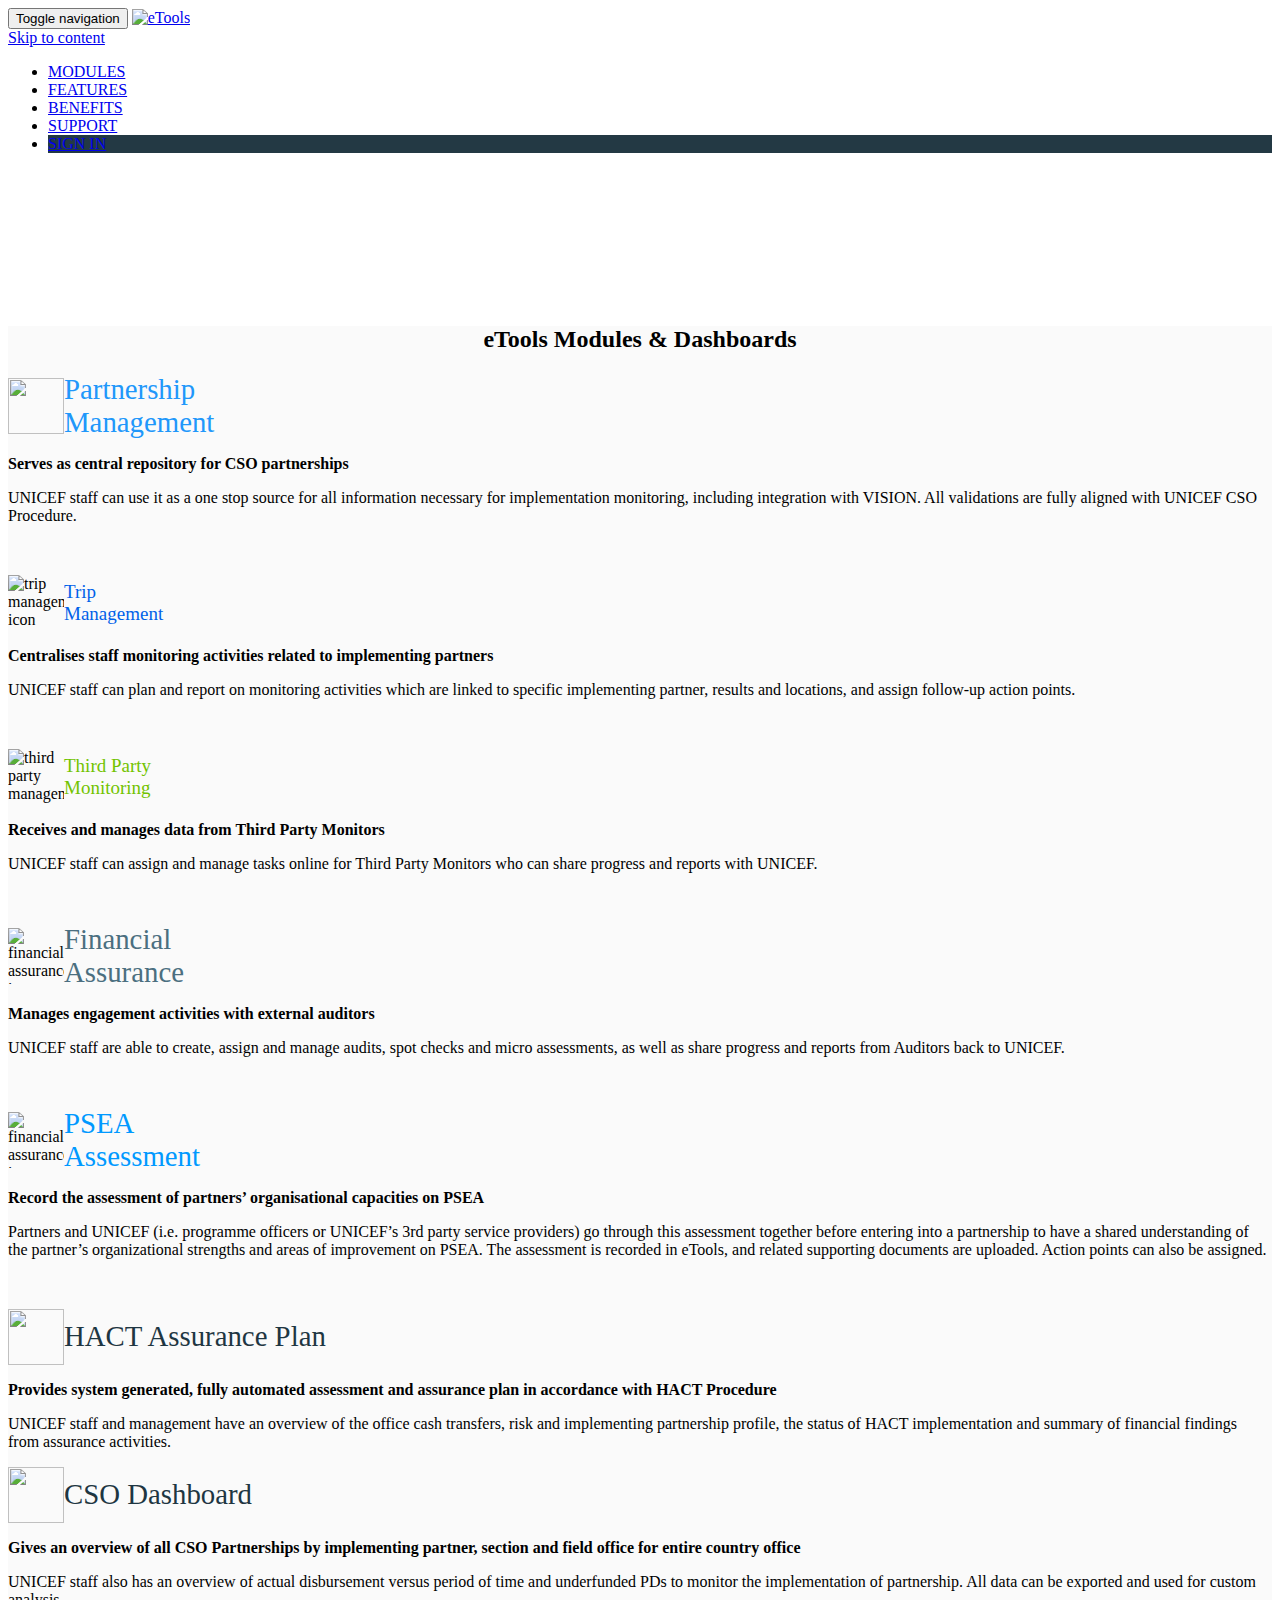
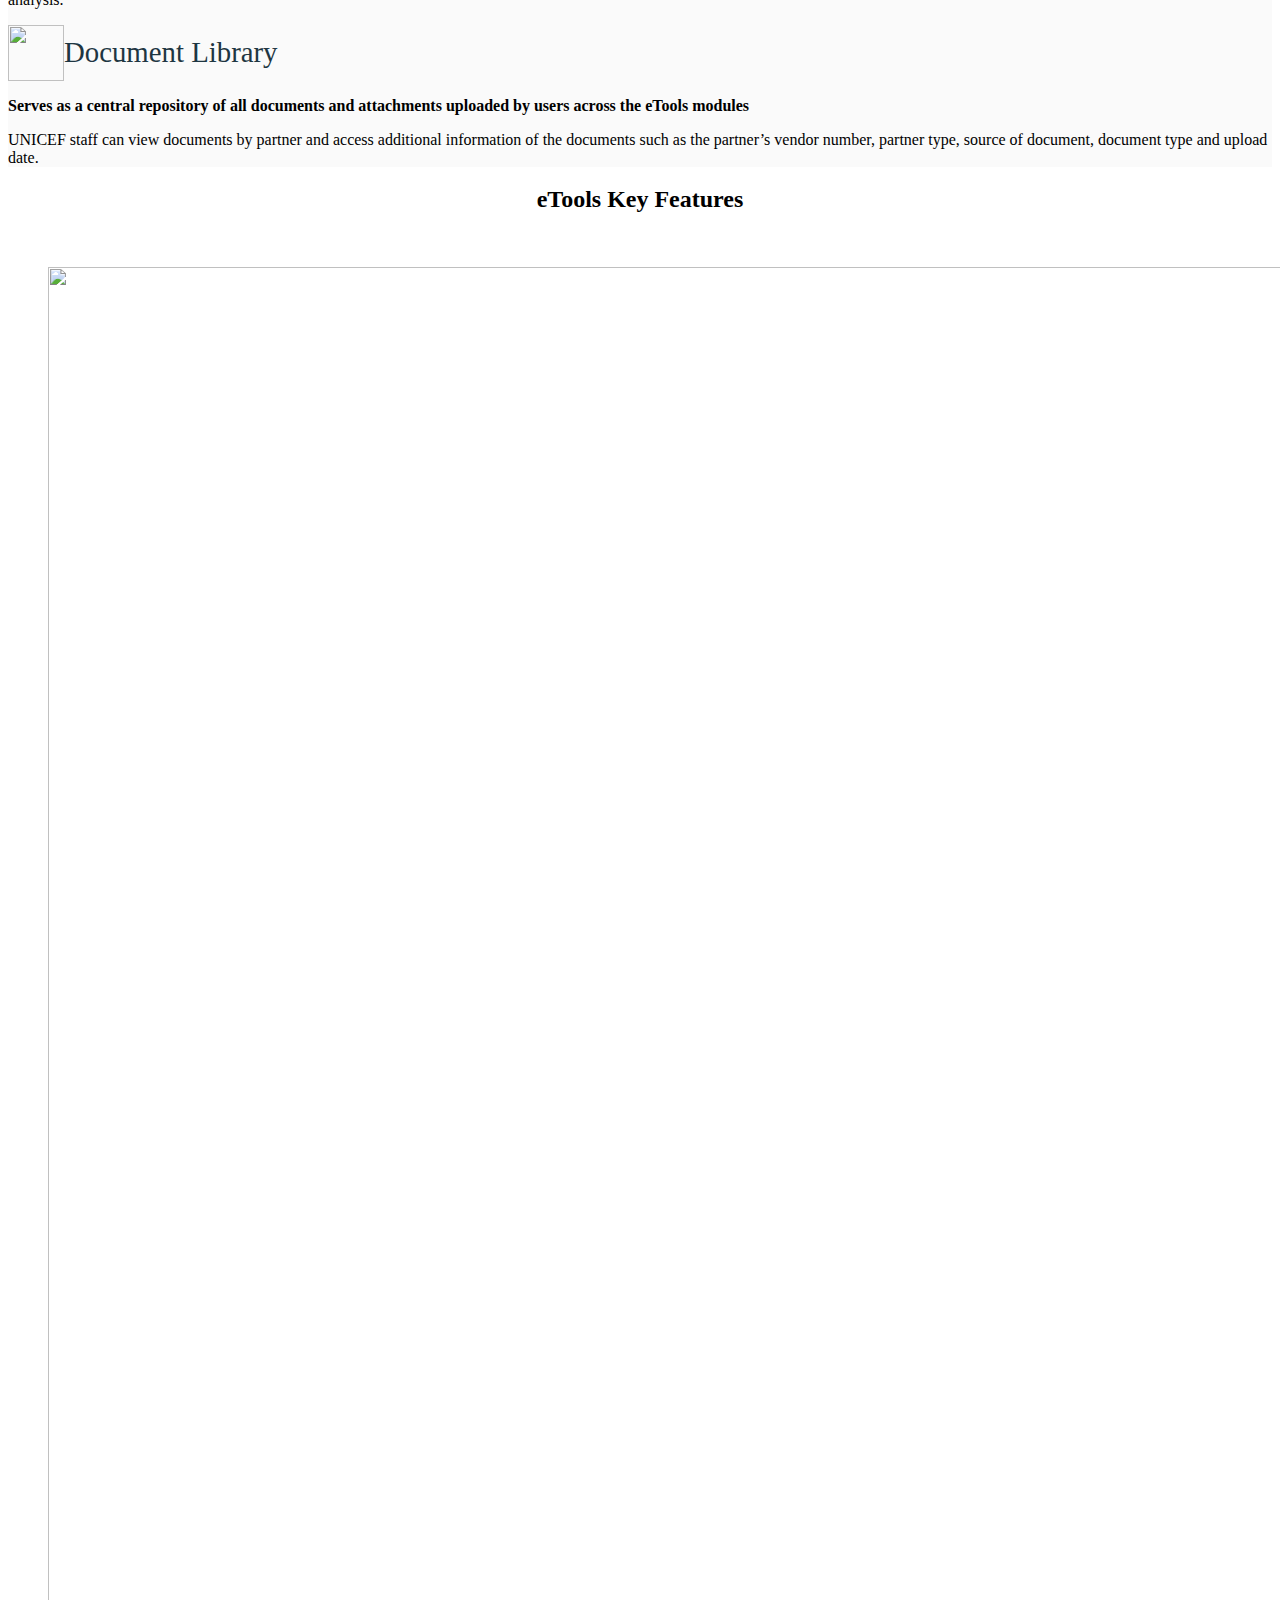
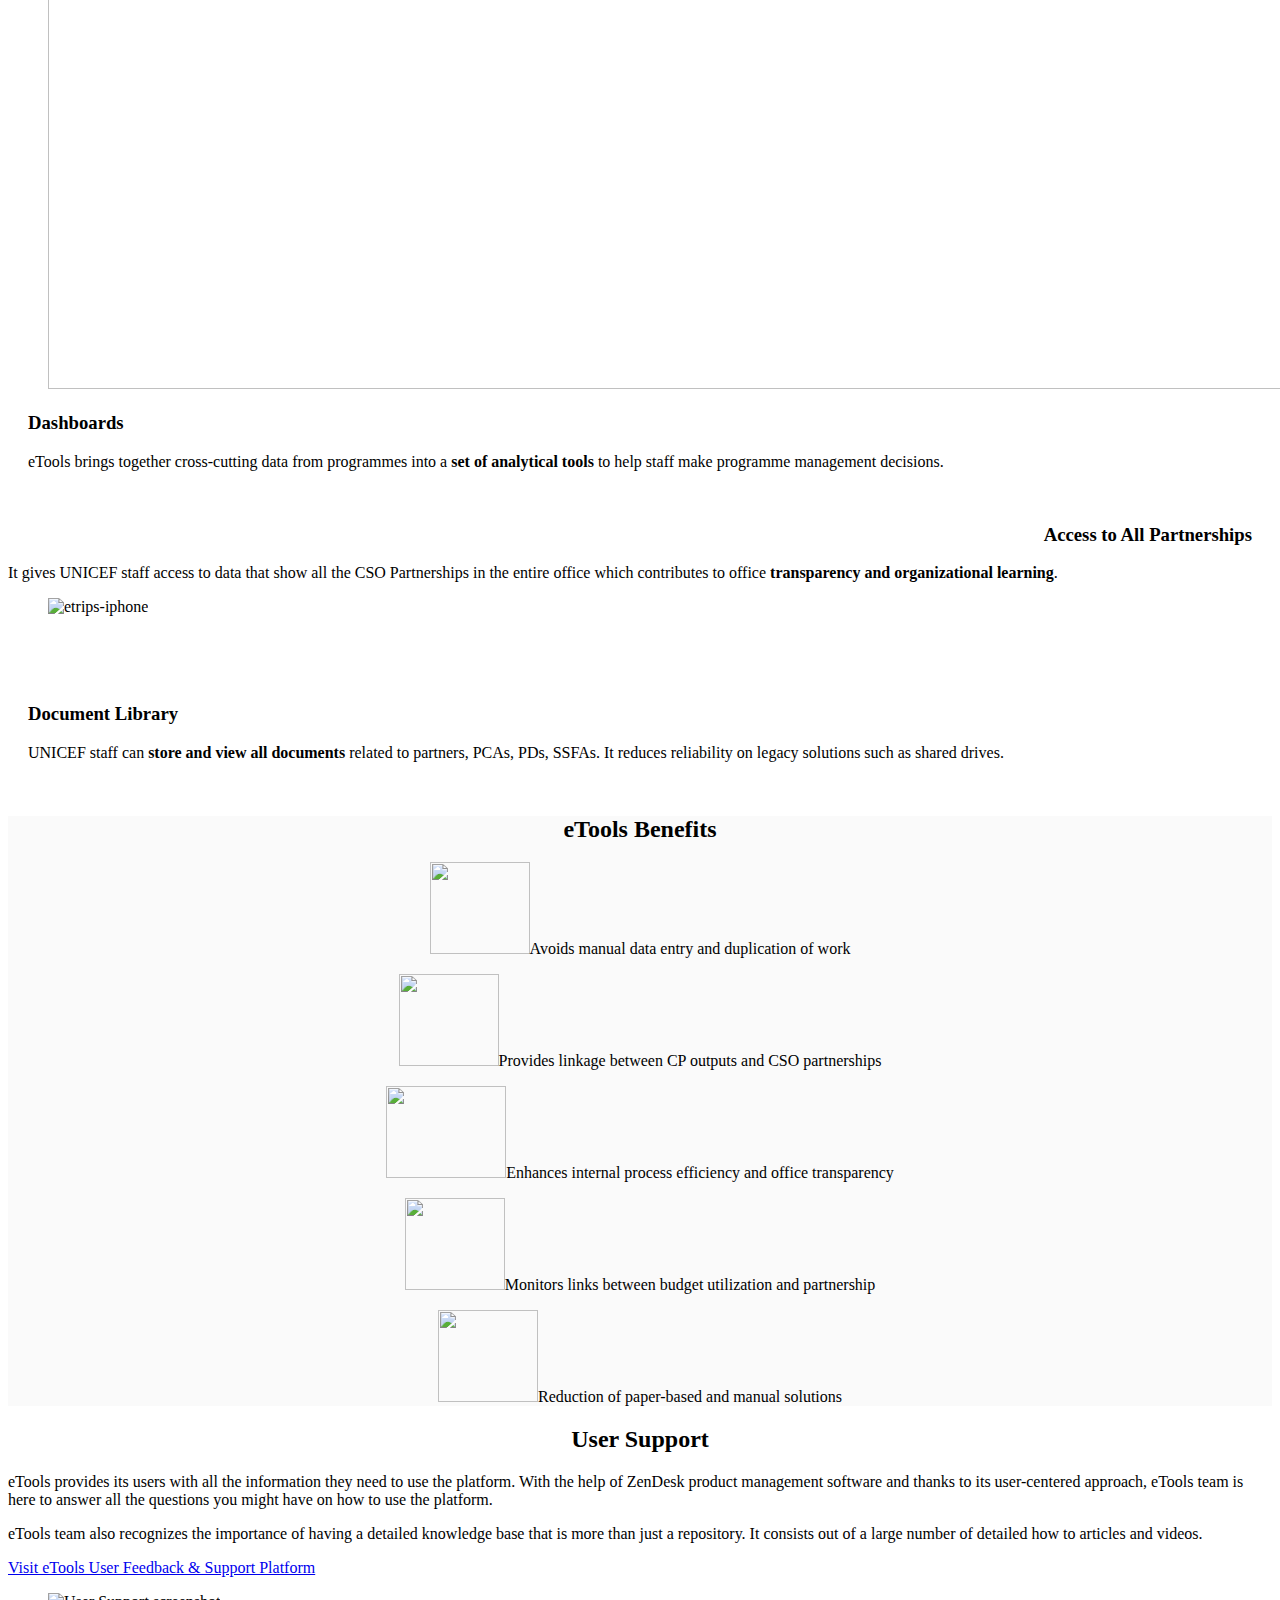
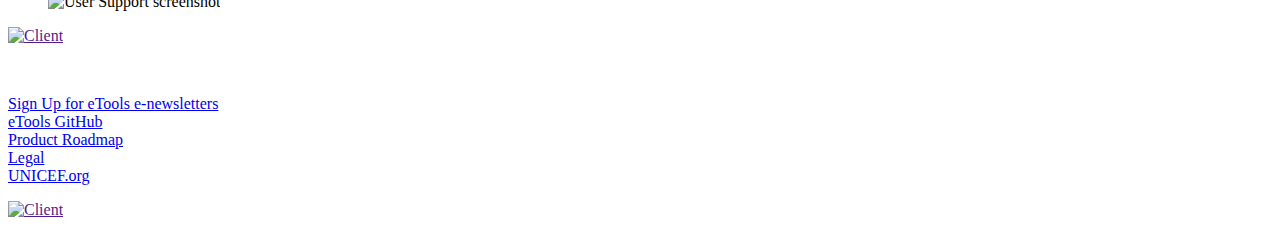
==== commit de6f39fa: "Changes module list to 2 modules per row" ====
--- a/site/wwwroot/index.html
+++ b/site/wwwroot/index.html
@@ -267,7 +267,7 @@
 																<div
 																	class="vc_row wpb_row vc_inner vc_row-fluid vc_row-o-equal-height vc_row-o-content-top vc_row-flex">
 
-																	<div class="wpb_column vc_column_container vc_col-sm-4">
+																	<div class="wpb_column vc_column_container vc_col-sm-6">
 																		<div class="vc_column-inner">
 																			<div class="wpb_wrapper">
 																				<div class="wpb_text_column wpb_content_element">
@@ -283,15 +283,14 @@
 																						<p style="text-align: left;">UNICEF staff can use it as a one stop source
 																							for all information necessary for implementation monitoring, including
 																							integration with VISION. All validations are fully aligned with UNICEF CSO
-																							
 																							Procedure.</p>
-
+																						<p>&nbsp;</p>
 																					</div>
 																				</div>
 																			</div>
 																		</div>
 																	</div>
-																	<div class="wpb_column vc_column_container vc_col-sm-4">
+																	<div class="wpb_column vc_column_container vc_col-sm-6">
 																		<div class="vc_column-inner">
 																			<div class="wpb_wrapper">
 																				<div class="wpb_text_column wpb_content_element">
@@ -310,13 +309,13 @@
 																								can plan and report on monitoring activities which are linked to
 																								specific implementing partner, results and locations, and assign
 																								follow-up action points.</span></p>
-
+																						<p>&nbsp;</p>
 																					</div>
 																				</div>
 																			</div>
 																		</div>
 																	</div>
-																	<div class="wpb_column vc_column_container vc_col-sm-4">
+																	<div class="wpb_column vc_column_container vc_col-sm-6">
 																		<div class="vc_column-inner">
 																			<div class="wpb_wrapper">
 																				<div class="wpb_text_column wpb_content_element">
@@ -333,14 +332,13 @@
 																						<p style="text-align: left;"><span style="font-weight: 400;">UNICEF staff
 																								can assign and manage tasks online for Third Party Monitors who can
 																								share progress and reports with UNICEF.</span></p>
-
+																						<p>&nbsp;</p>
 																					</div>
 																				</div>
 																			</div>
 																		</div>
 																	</div>
-																	<div class="wpb_column vc_column_container vc_col-sm-2"></div>
-																	<div class="wpb_column vc_column_container vc_col-sm-4">
+																	<div class="wpb_column vc_column_container vc_col-sm-6">
 																		<div class="vc_column-inner">
 																			<div class="wpb_wrapper">
 																				<div class="wpb_text_column wpb_content_element">
@@ -354,16 +352,16 @@
 																								Assurance</span></p>
 																						<p><span><b>Manages engagement activities with external auditors</b></span>
 																						</p>
-																						<p style="text-align: left;">UNICEF staff are able to create, assign and
+																						<p style="text-align: left;"><span style="font-weight: 400;">UNICEF staff are able to create, assign and
 																							manage audits, spot checks and micro assessments, as well as share
-																							progress and reports from Auditors back to UNICEF.</p>
+																							progress and reports from Auditors back to UNICEF.</span></p>
 																						<p>&nbsp;</p>
 																					</div>
 																				</div>
 																			</div>
 																		</div>
 																	</div>
-																	<div class="wpb_column vc_column_container vc_col-sm-4">
+																	<div class="wpb_column vc_column_container vc_col-sm-6">
 																		<div class="vc_column-inner">
 																			<div class="wpb_wrapper">
 																				<div class="wpb_text_column wpb_content_element">
@@ -373,22 +371,22 @@
 																							<img class="alignleft size-large wp-image-264"
 																								src="/landing/wp-content/uploads/2017/01/psea_icon_lp.jpg"
 																								alt="financial assurance icon" width="56" height="56" /><span
-																								style="color:#4B6F80;font-size: 1.8rem; font-weight: 400;">PSEA<br />
-																								Assessmenmt</span></p>
+																								style="color:#0099ff;font-size: 1.8rem; font-weight: 400;">PSEA<br />
+																								Assessment</span></p>
 																						<p><span><b>Record the assessment of partners’ organisational capacities on PSEA</b></span>
 																						</p>
-																						<p style="text-align: left;">Partners and UNICEF (i.e. programme officers or UNICEF’s 3rd 
+																						<p style="text-align: left;"><span style="font-weight: 400;">Partners and UNICEF (i.e. programme officers or UNICEF’s 3rd 
 																							party service providers) go through this assessment together before entering into a 
 																							partnership to have a shared understanding of the partner’s organizational strengths 
 																							and areas of improvement on PSEA. The assessment is recorded in eTools, and related 
-																							supporting documents are uploaded. Action points can also be assigned.</p>
+																							supporting documents are uploaded. Action points can also be assigned.</span></p>
 																						<p>&nbsp;</p>
 																					</div>
 																				</div>
 																			</div>
 																		</div>
 																	</div>
-																	<div class="vc_row-full-width vc_clearfix"></div>
+																	<!-- <div class="vc_row-full-width vc_clearfix"></div> -->
 																	<div class="dotted_line"></div>
 																	<div class="wpb_column vc_column_container vc_col-sm-4">
 																		<div class="vc_column-inner">
